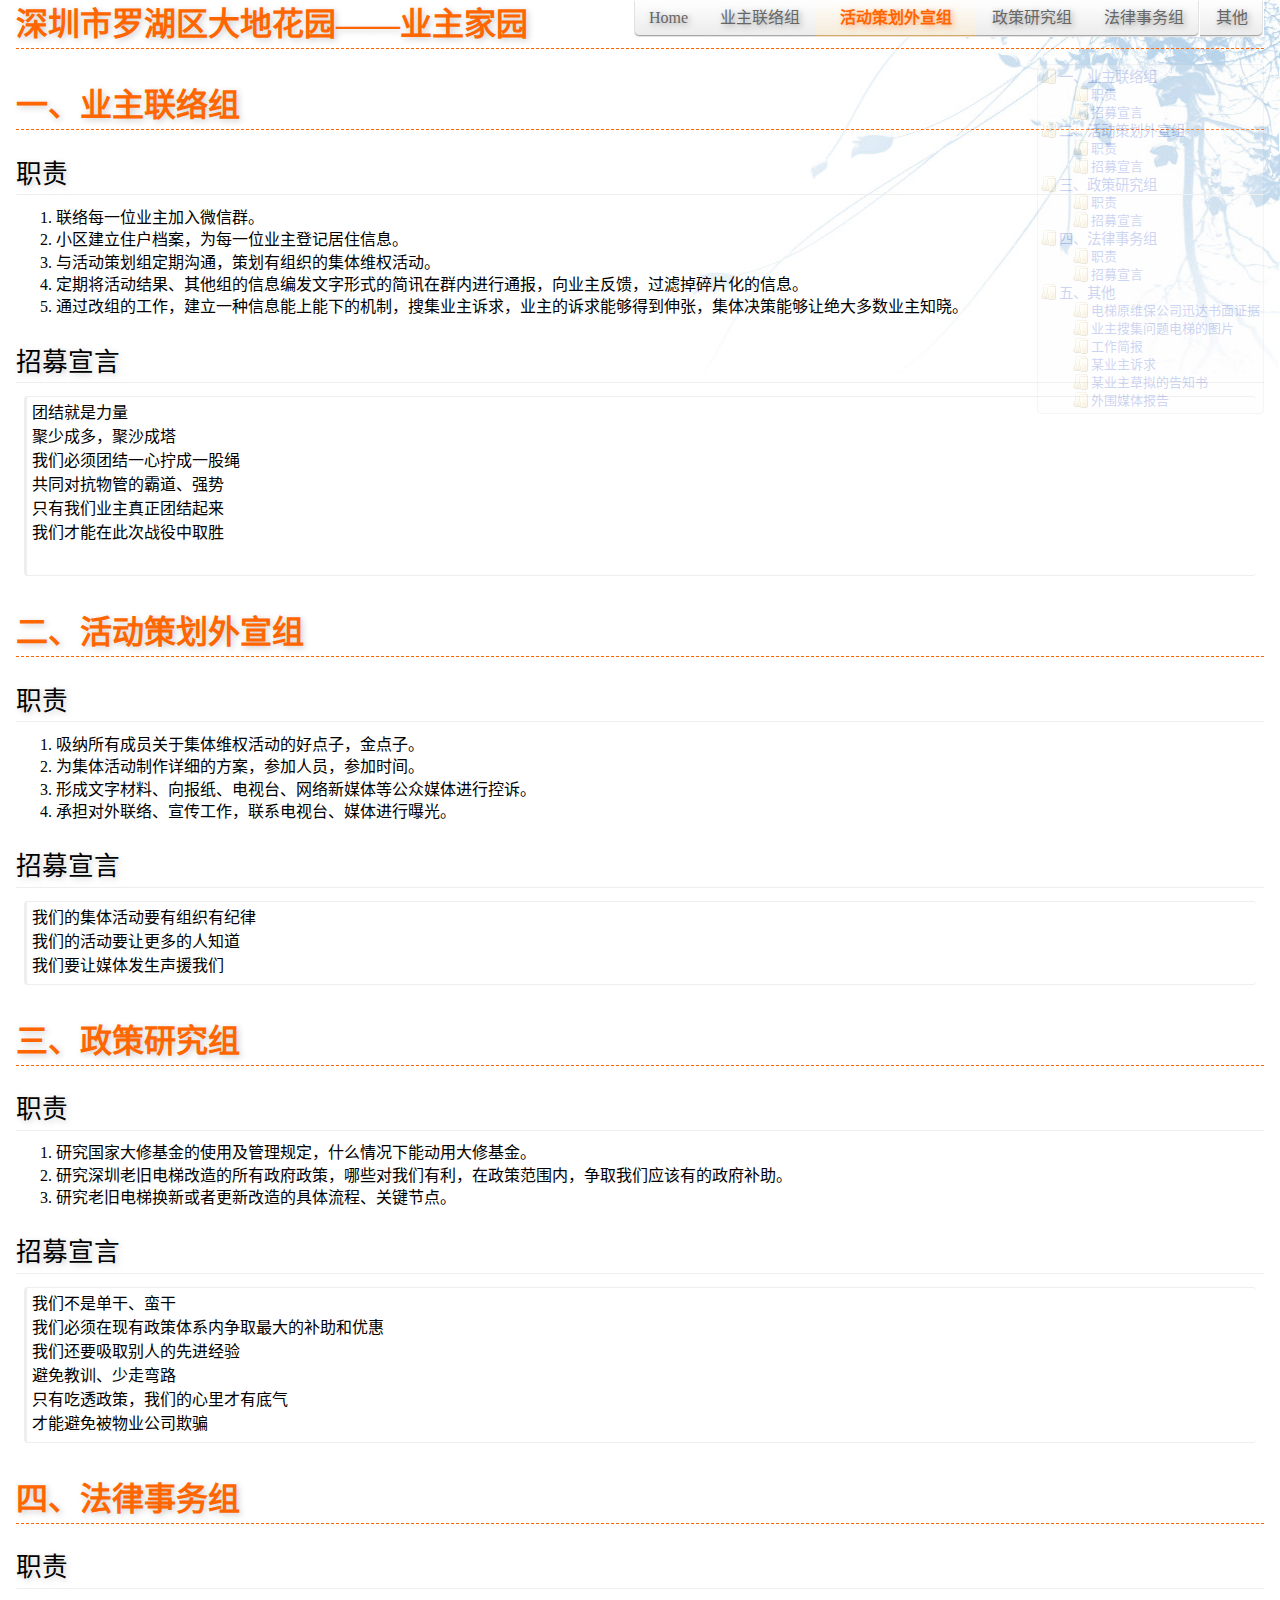
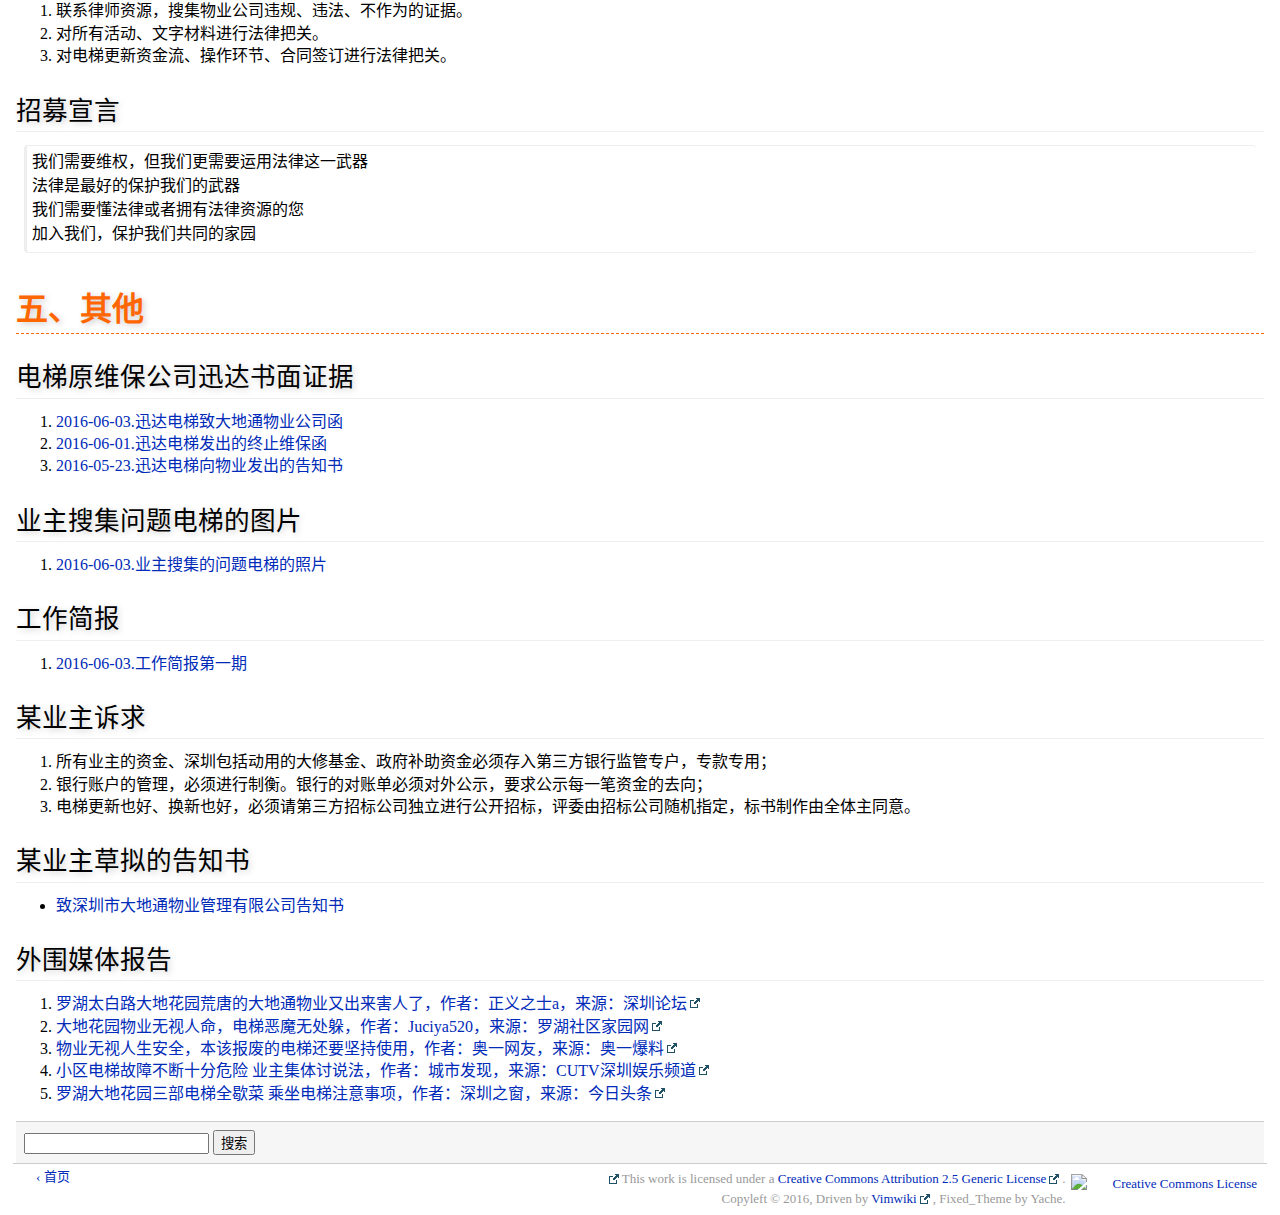
==== index.html @ 07b54391 "1" ====
<!DOCTYPE html>
<html xmlns="http://www.w3.org/1999/xhtml" xml:lang="zh-CN" lang="zh-CN">
<head>
<meta http-equiv="Content-Type" content="text/html; charset=UTF-8" />
<link type="image/x-icon" rel="icon" href="favicon.ico" />
<link type="image/x-icon" rel="shortcut icon" href="favicon.ico" />
<!--[if IE]><script type="text/javascript" src="js/html5.js"></script><![endif]-->
<link rel="stylesheet" type="text/css" href="css/style.css" />
<link rel="stylesheet" type="text/css" href="/css/vim-like.css" />
<title>大地花园家园网</title>
</head>
<body>
<div id="wrapper">
<header>
<nav>
    <ul>
        <li class="first"><a href="index.html" title="Home">Home</a></li>
        <li><a href="index.html#toc_1" title="Blog">业主联络组</a></li>
        <li class="actived"><a href="index.html#toc_2" title="Wiki">活动策划外宣组</a></li>
        <li><a href="index.html#toc_3" title="Twitter">政策研究组</a></li>
        <li class="last"><a href="index.html#toc_4" title="About Me">法律事务组</a></li>
        <li class="last"><a href="index.html#toc_5" title="About Me">其他</a></li>
    </ul>
</nav>
</header>

<article>
<h1 id="toc_1">深圳市罗湖区大地花园——业主家园</h1>


<div class="toc">
<ul>
<li><a href="#toc_1">一、业主联络组</a>
<ul>
<li><a href="#toc_1.1">职责</a>
<li><a href="#toc_1.2">招募宣言</a>
</ul>
<li><a href="#toc_2">二、活动策划外宣组</a>
<ul>
<li><a href="#toc_2.1">职责</a>
<li><a href="#toc_2.2">招募宣言</a>
</ul>
<li><a href="#toc_3">三、政策研究组</a>
<ul>
<li><a href="#toc_3.1">职责</a>
<li><a href="#toc_3.2">招募宣言</a>
</ul>
<li><a href="#toc_4">四、法律事务组</a>
<ul>
<li><a href="#toc_4.1">职责</a>
<li><a href="#toc_4.2">招募宣言</a>
</ul>
<li><a href="#toc_5">五、其他</a>
<ul>
<li><a href="#toc_5.1">电梯原维保公司迅达书面证据</a>
<li><a href="#toc_5.2">业主搜集问题电梯的图片</a>
<li><a href="#toc_5.3">工作简报</a>
<li><a href="#toc_5.4">某业主诉求</a>
<li><a href="#toc_5.5">某业主草拟的告知书</a>
<li><a href="#toc_5.6">外围媒体报告</a>
</ul>
</ul>
</div>



<h1 id="toc_1">一、业主联络组</h1>
<h2 id="toc_1.1">职责</h2>
<ol>
<li>
联络每一位业主加入微信群。

<li>
小区建立住户档案，为每一位业主登记居住信息。

<li>
与活动策划组定期沟通，策划有组织的集体维权活动。

<li>
定期将活动结果、其他组的信息编发文字形式的简讯在群内进行通报，向业主反馈，过滤掉碎片化的信息。

<li>
通过改组的工作，建立一种信息能上能下的机制，搜集业主诉求，业主的诉求能够得到伸张，集体决策能够让绝大多数业主知晓。

</ol>
<h2 id="toc_1.2">招募宣言</h2>
<pre>
团结就是力量
聚少成多，聚沙成塔
我们必须团结一心拧成一股绳
共同对抗物管的霸道、强势
只有我们业主真正团结起来
我们才能在此次战役中取胜

</pre>
<h1 id="toc_2">二、活动策划外宣组</h1>
<h2 id="toc_2.1">职责</h2>
<ol>
<li>
吸纳所有成员关于集体维权活动的好点子，金点子。

<li>
为集体活动制作详细的方案，参加人员，参加时间。

<li>
形成文字材料、向报纸、电视台、网络新媒体等公众媒体进行控诉。

<li>
承担对外联络、宣传工作，联系电视台、媒体进行曝光。

</ol>
<h2 id="toc_2.2">招募宣言</h2>
<pre>
我们的集体活动要有组织有纪律
我们的活动要让更多的人知道
我们要让媒体发生声援我们
</pre>
<h1 id="toc_3">三、政策研究组</h1>
<h2 id="toc_3.1">职责</h2>
<ol>
<li>
研究国家大修基金的使用及管理规定，什么情况下能动用大修基金。

<li>
研究深圳老旧电梯改造的所有政府政策，哪些对我们有利，在政策范围内，争取我们应该有的政府补助。

<li>
研究老旧电梯换新或者更新改造的具体流程、关键节点。

</ol>
<h2 id="toc_3.2">招募宣言</h2>
<pre>
我们不是单干、蛮干
我们必须在现有政策体系内争取最大的补助和优惠
我们还要吸取别人的先进经验
避免教训、少走弯路
只有吃透政策，我们的心里才有底气
才能避免被物业公司欺骗
</pre>

<h1 id="toc_4">四、法律事务组</h1>
<h2 id="toc_4.1">职责</h2>
<ol>
<li>
联系律师资源，搜集物业公司违规、违法、不作为的证据。

<li>
对所有活动、文字材料进行法律把关。

<li>
对电梯更新资金流、操作环节、合同签订进行法律把关。

</ol>
<h2 id="toc_4.2">招募宣言</h2>
<pre>
我们需要维权，但我们更需要运用法律这一武器
法律是最好的保护我们的武器
我们需要懂法律或者拥有法律资源的您
加入我们，保护我们共同的家园
</pre>
<h1 id="toc_5">五、其他</h1>
<h2 id="toc_5.1">电梯原维保公司迅达书面证据</h2>
<ol>
<li>
<a href="20160603.html">2016-06-03.迅达电梯致大地通物业公司函</a>

<li>
<a href="20160601.html">2016-06-01.迅达电梯发出的终止维保函</a>

<li>
<a href="20160523.html">2016-05-23.迅达电梯向物业发出的告知书</a>

</ol>
<h2 id="toc_5.2">业主搜集问题电梯的图片</h2>
<ol>
<li>
<a href="201606031.html">2016-06-03.业主搜集的问题电梯的照片</a>

</ol>
<h2 id="toc_5.3">工作简报</h2>
<ol>
<li>
<a href="201606032.html">2016-06-03.工作简报第一期</a>

</ol>
<h2 id="toc_5.4">某业主诉求</h2>
<ol>
<li>
所有业主的资金、深圳包括动用的大修基金、政府补助资金必须存入第三方银行监管专户，专款专用；

<li>
银行账户的管理，必须进行制衡。银行的对账单必须对外公示，要求公示每一笔资金的去向；

<li>
电梯更新也好、换新也好，必须请第三方招标公司独立进行公开招标，评委由招标公司随机指定，标书制作由全体主同意。

</ol>

<h2 id="toc_5.5">某业主草拟的告知书</h2>
<ul>
<li>
<a href="gzs.html">致深圳市大地通物业管理有限公司告知书</a>

</ul>

<h2 id="toc_5.6">外围媒体报告</h2>
<ol>
<li>
<a href="http://szbbs.sznews.com/thread-3121361-1-1.html">罗湖太白路大地花园荒唐的大地通物业又出来害人了，作者：正义之士a，来源：深圳论坛</a>

<li>
<a href="http://bbs1.luoohu.com/thread-3121350-1-1.html">大地花园物业无视人命，电梯恶魔无处躲，作者：Juciya520，来源：罗湖社区家园网</a>

<li>
<a href="http://baoliao.oeeee.com/index/show/id/133205.html">物业无视人生安全，本该报废的电梯还要坚持使用，作者：奥一网友，来源：奥一爆料</a>

<li>
<a href="http://www.cutv.com/v2/2016-6-1/G15fgfffhgjljmnnmmhch2.shtml">小区电梯故障不断十分危险 业主集体讨说法，作者：城市发现，来源：CUTV深圳娱乐频道</a>

<li>
<a href="http://m.toutiao.com/i6291860729469338113/?tt_from=weixin&amp;utm_campaign=client_share&amp;from=singlemessage&amp;app=news_article&amp;utm_source=weixin&amp;isappinstalled=1&amp;iid=3284685087&amp;utm_medium=toutiao_ios&amp;wxshare_count=2&amp;pbid=15676576481">罗湖大地花园三部电梯全歇菜 乘坐电梯注意事项，作者：深圳之窗，来源：今日头条</a>

</ol>



<script type="text/javascript">
function onSearch(){
    location.href = "search.html#"+document.getElementById("input_search").value;
    return false;
}
</script>
<div style="border-top:1px solid #ccc; background:#f6f6f6 none;padding:8px;">
    <form action="search.html" id="searchbox" onSubmit="return onSearch();">
        <input type="text" name="q" id="input_search" />
        <input type="submit" value="搜索" />
    </form>
</div>
</article>
<footer>
    <a href="index.html" id="back-home">&lsaquo; 首页</a>
    <p><a rel="license" href="http://creativecommons.org/licenses/by/2.5/"><img alt="Creative Commons License" style="border-width: 0pt;" src="http://i.creativecommons.org/l/by/2.5/88x31.png" align="right"></a>This work is licensed under a <a rel="license" href="http://creativecommons.org/licenses/by/2.5/">Creative Commons Attribution 2.5 Generic License</a>.<br>
    Copyleft © 2016, Driven by <a href="http://code.google.com/p/vimwiki/">Vimwiki</a>, Fixed_Theme by Yache.    </p>
  </footer>
</div>
<script type="text/javascript" src="http://ajax.googleapis.com/ajax/libs/jquery/1.3.2/jquery.min.js"></script>
<!--[if lte IE 6]><script type="text/javascript" src="js/ie6.js"></script><![endif]-->
<!-- <script type="text/javascript" src="js/WikiWords.js"></script>
<script type="text/javascript" src="js/vim-like.js"></script> -->

<script type="text/javascript">
var gaJsHost = (("https:" == document.location.protocol) ? "https://ssl." : "http://www.");
document.write(unescape("%3Cscript src='" + gaJsHost + "google-analytics.com/ga.js' type='text/javascript'%3E%3C/script%3E"));
</script>
<script type="text/javascript">
try {
var pageTracker = _gat._getTracker("UA-15922433-1");
pageTracker._trackPageview();
} catch(err) {}</script>
</body>
</html>
---- css/style.css ----
/*@import url("beige.css") screen;*/
/*@import url("white.css") screen;*/
body {font-family:Georgia,Times,sans-serif,Arial; margin:0; padding:0; font-size: 100%; line-height: 130%;
    background:#ffffff url(bg/bg_plant.jpg) no-repeat fixed right 0;
}
#wrapper{max-width:100%; margin:0 auto;}
nav{width:100%; margin:0 auto; left:0; top:0;}
    nav ul{list-style-type:none; margin:0; padding:0; height:37px; overflow:hidden; position:absolute; top:0; right:1em; display:inline-block;}
    nav ul:after{content:"\0020"; display:block; height:0; clear:both;}
    nav ul{zoom:1;}
        nav ul li{list-style-type:none; margin:0 0 0 0px; padding:0; float:left; background:transparent url(bg/bg_topSearch3.gif) no-repeat scroll -5px 0; border-left:0px solid #dedede; height:37px;}
        nav ul li.first{background-position:0 0;}
        nav ul li.last{background-position:right 0;}
        nav ul li.actived, #main-nav ul li:hover{background-image:url(bg/bg_topSearch3-on.gif);}
            nav ul li a{text-decoration:none; color:#666; margin:0; height:37px; line-height:35px; padding:0 16px; display:block; text-shadow:2px 2px 6px #999;}
            nav ul li.actived a{color:#f60; padding:0 24px; font-weight:bold; text-shadow:2px 2px 6px #FDA972;}
article{margin:-2em 1em 0; display:block;}

/*Table Of Content*/
div.toc{border:1px solid #ccc; background:#f8f8f8; float:right; padding:3px; position:fixed; top:4em; right:1em; z-index:1;
    -moz-border-radius:4px; -khtml-border-radius:4px; -webkit-border-radius:4px; border-radius:4px;
    -moz-opacity:.2; opacity:.2; -ms-filter:"opacity=20"; filter:alpha(opacity=20);
}
div.toc:hover{
    -moz-box-shadow:0 0 8px #666; -webkit-box-shadow:0 0 8px #666; box-shadow:0 0 8px #666;
    -moz-opacity:1; opacity:1; -ms-filter:"enabled=false"; filter:alpha(enabled=false);
}
    div.toc ul{margin:0; padding:0 0 0 1em; *padding:0;}
    div.toc>ul{padding:0;}
    div.toc ul ul{*padding:0 0 0 8px;}
    div.toc li{list-style-type: none; margin:0; padding:0 0 0 18px; background:transparent url(bg/icons.png) no-repeat scroll 0 -48px; font-size:.9em; line-height:18px; overflow:hidden;}

h1, h2, h3, h4, h5, h6 {
    font-family:"Trebuchet MS", serif; line-height:1.5em;
    margin-top: 1em; margin-bottom: 0.5em;
    border-bottom:0px none; text-shadow:2px 2px 6px #ccc;
}
h1 {font-size: 2.0em; border-bottom:1px dashed #f60; color:#f60;}
h2 {font-size: 1.6em; border-bottom:1px solid #eee; font-weight:normal;}
h3 {font-size: 1.3em; font-weight:normal; border-bottom:1px dashed #ddd;}
h4 {font-size: 1.2em; font-weight:normal;}
h5 {font-size: 1.1em; font-weight:normal;}
h6 {font-size: 1.0em; font-weight:normal;}

h1:after{content:'¶'; color:#FDA972;}
h2:after{content:'¶¶'; color:#999;}
h3:after{content:'¶¶¶'; color:#999;}
h1:after, h2:after, h3:after{display:none;}
h1:hover:after, h2:hover:after, h3:hover:after{display:inline;}

p, pre, blockquote, table, ul, ol, dl {margin-top:.5em; margin-bottom:1em;}
p  {text-indent: 2em; /*em是相对单位，2em即现在一个字大小的两倍*/}
ul ul, ul ol, ol ol, ol ul {margin:.1em 1em;}
li {margin: 0.1em 0;}
ul {margin-left: 2em; padding-left: 0.5em;}

dt {font-weight: bold;}
img{padding:5px; border:1px solid #eee;
    -moz-border-radius:4px; -khtml-border-radius:4px; -webkit-border-radius:4px; border-radius:4px;
}
img:hover{
    -moz-box-shadow:0 0 8px #666; -webkit-box-shadow:0 0 8px #666; box-shadow:0 0 8px #666;
}
a:hover img{
    -moz-box-shadow:0 0 12px #333; -webkit-box-shadow:0 0 12px #333; box-shadow:0 0 12px #333;
}
pre{margin:.5em; padding:5px; overflow:hidden;
  border-width:1px 0 1px 3px; border-style:solid; border-color:#eee;
  -moz-border-radius:4px; -khtml-border-radius:4px; -webkit-border-radius:4px; border-radius:4px;
  line-height:1.5em; font-family:"Courier New","\5B8B\4F53"; font-size:1em;}
pre:hover{
    border-color:#ddd; background:#f8f8f8;
    overflow:auto; overflow-y:hidden; padding-bottom:18px\9;
    -moz-box-shadow:-2px 0px 6px #ccc; -webkit-box-shadow:2px 2px 8px #666; box-shadow:2px 2px 8px #666;
}
blockquote{
    margin:.5em 1em; padding:0.4em 50px; line-height:1.5em; min-height:50px;
    border-width:0; border-color:#ccc; border-style:solid;
    -moz-border-radius:8px; -khtml-border-radius:8px; -webkit-border-radius:8px; border-radius:8px;
    background-color:#eee; background-image:url(bg/testy-quote-open.gif),url(bg/testy-quote-close.gif); background-position:left top,right bottom; background-repeat:no-repeat; *background:#eee url(bg/testy-quote-open.gif) no-repeat;}
code{
    margin:1px 3px; padding:2px; display:inline-block; background:#f8f8f8 none; border:1px solid #eee;
    font-family:"Courier New";
    -moz-border-radius:4px; -khtml-border-radius:4px; -webkit-border-radius:4px; border-radius:4px;
}
code:hover{border-color:#ccc;
    -moz-box-shadow:0px 0px 6px #ccc; -webkit-box-shadow:2px 2px 8px #666; box-shadow:2px 2px 8px #666;
}

table{table-layout:fixed; border-collapse:collapse; border-spacing:0;
    border-width:1px 0 0 1px; border-style:solid; border-color:#ccc;}
table:hover{
    -moz-box-shadow:0 0 8px #666; -webkit-box-shadow:0 0 8px #666; box-shadow:0 0 8px #666;
}

    th, td{border-width:0 1px 1px 0; border-style:solid; border-color:#ccc; padding: 0.3em;}
    th{background-color: #f0f0f0;}

hr {border: none; border-top: 1px solid #ccc; width: 100%;}
del {text-decoration: line-through; color: #777777;}

a{color:#002BB8; text-decoration:none;}
a:hover{text-decoration:underline;}
a[href^="http://"],
a[href^="https://"]{background:transparent url(bg/icons.png) no-repeat scroll right -16px; padding:0 16px 0 0;}
a.external{background:transparent url(bg/icons.png) no-repeat scroll right -16px; padding:0 16px 0 0; display:inline-block;}
a[href^="http://"]:hover,
a[href^="https://"]:hover{background-position:right -30px;}
a.external:hover{background-position:right -30px;}

h1 a[href^="http://"],
h1 a[href^="https://"],
h2 a[href^="http://"],
h2 a[href^="http://"],
h3 a[href^="http://"],
h3 a[href^="http://"],
h4 a[href^="http://"],
h4 a[href^="https://"],
h5 a[href^="https://"],
h5 a[href^="https://"],
h6 a[href^="https://"],
h6 a[href^="https://"]{background:transparent url(bg/popout.png) no-repeat scroll right bottom;}
h1 a[href^="http://"]:hover,
h1 a[href^="https://"]:hover,
h2 a[href^="http://"]:hover,
h2 a[href^="http://"]:hover,
h3 a[href^="http://"]:hover,
h3 a[href^="http://"]:hover,
h4 a[href^="http://"]:hover,
h4 a[href^="https://"]:hover,
h5 a[href^="https://"]:hover,
h5 a[href^="https://"]:hover,
h6 a[href^="https://"]:hover,
h6 a[href^="https://"]:hover{background-position:right top;}

.todo {font-weight: bold; background-color: #f0ece8; color: #a03020;}
.justleft {text-align: left;}
.justright {text-align: right;}
.justcenter {text-align: center;}

footer{border-width:1px 0 0; border-style:solid; border-color:#ccc; color:#999; padding:5px; font-family:Georgia,Times,sans-serif; font-size:small; text-align:right; display:block; margin:0 1em;}
footer:after{content:"\0020"; display:block; height:0; clear:both;}
footer{zoom:1;}
    #back-home{padding-left:18px; float:left; line-height:16px; background:transparent url(bg/icons.png) no-repeat scroll -16px 0;}
    #back-home:hover{background-position:0 0;}
    footer p{margin:0; padding:0;}
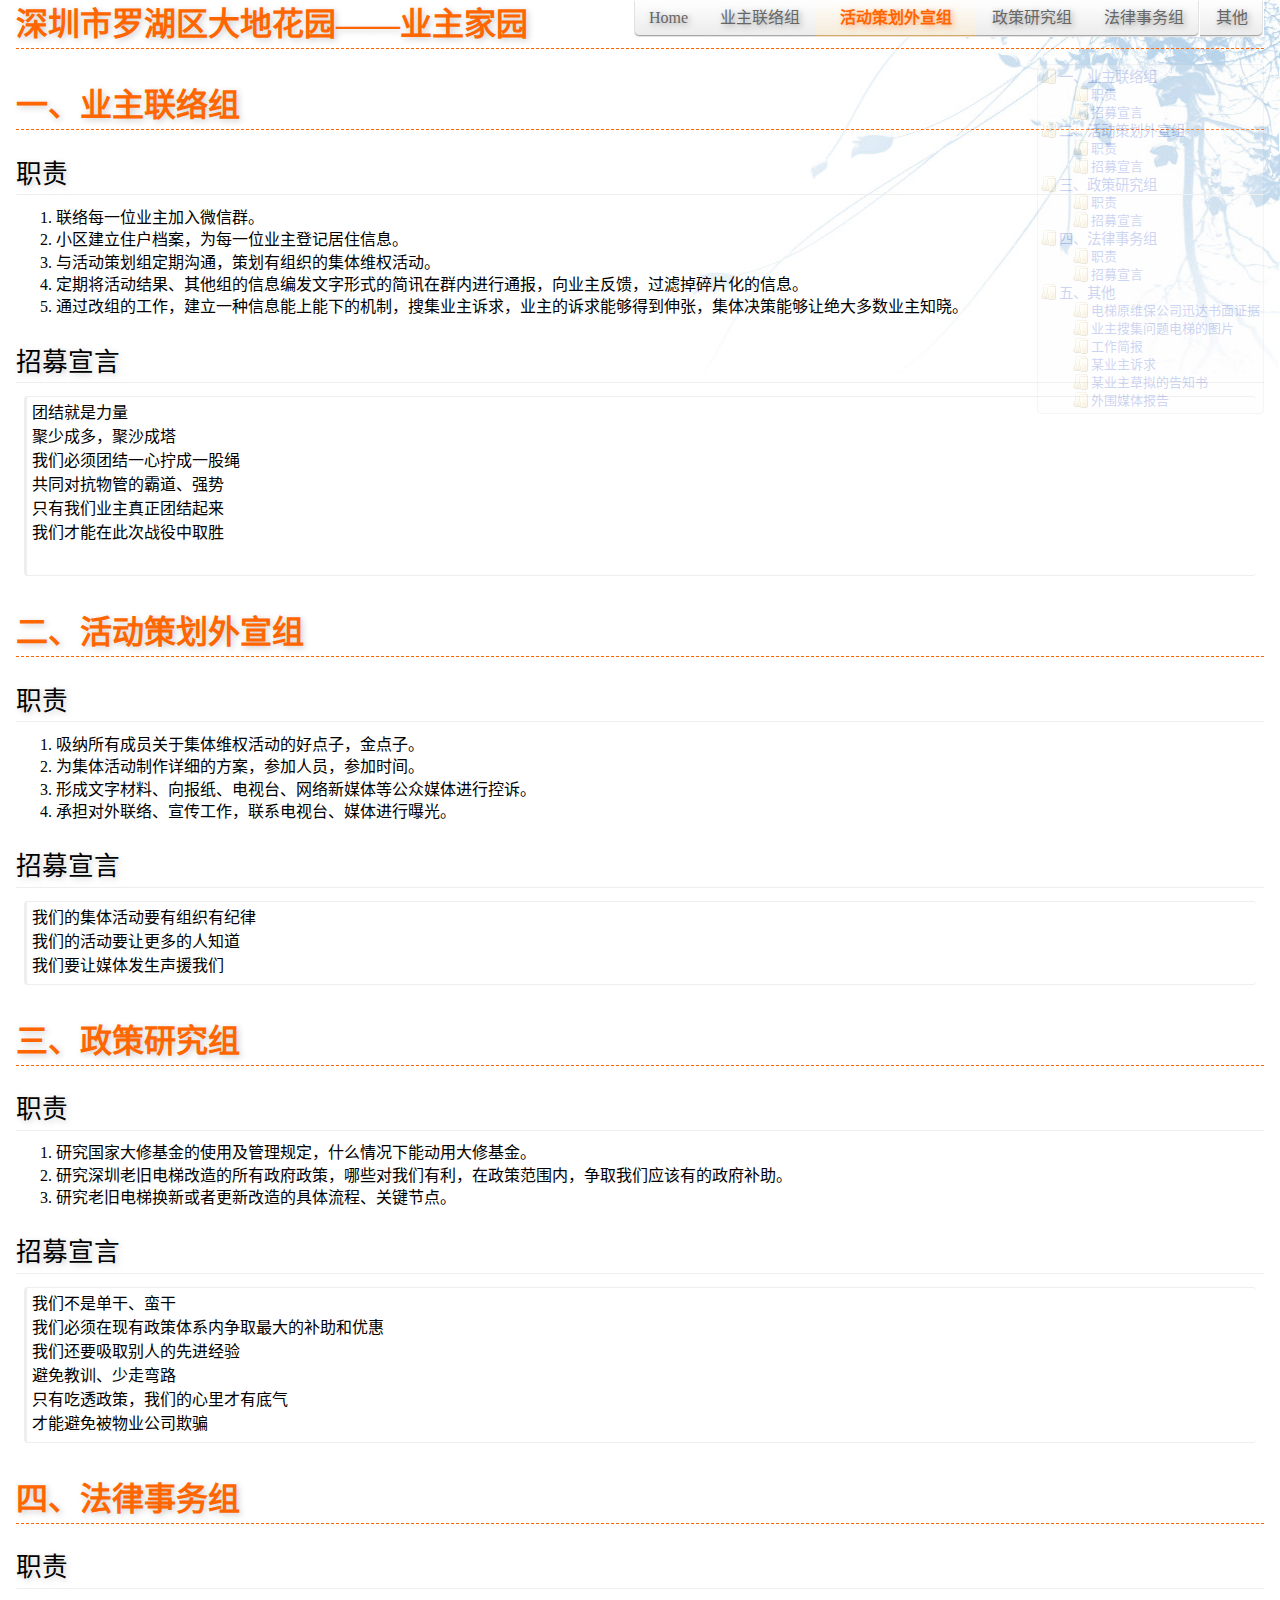
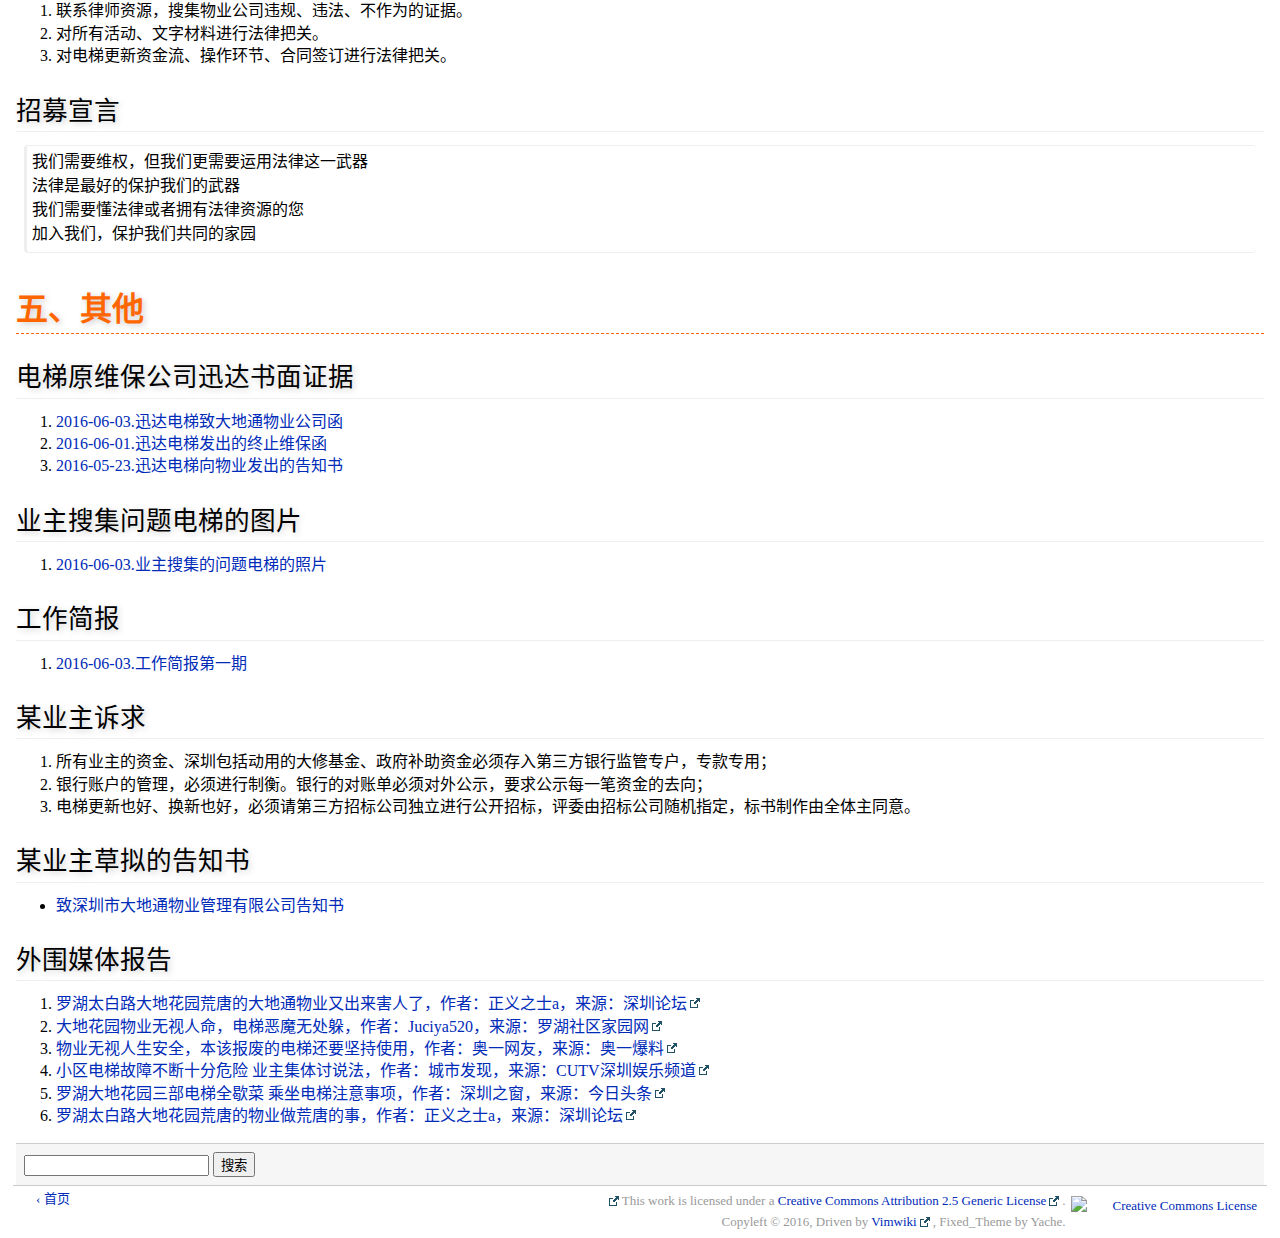
==== commit ef9570ee: "1" ====
--- a/index.html
+++ b/index.html
@@ -220,6 +220,9 @@
 <li>
 <a href="http://m.toutiao.com/i6291860729469338113/?tt_from=weixin&amp;utm_campaign=client_share&amp;from=singlemessage&amp;app=news_article&amp;utm_source=weixin&amp;isappinstalled=1&amp;iid=3284685087&amp;utm_medium=toutiao_ios&amp;wxshare_count=2&amp;pbid=15676576481">罗湖大地花园三部电梯全歇菜 乘坐电梯注意事项，作者：深圳之窗，来源：今日头条</a>
 
+<li>
+<a href="http://szbbs.sznews.com/thread-3120165-1-1.html">罗湖太白路大地花园荒唐的物业做荒唐的事，作者：正义之士a，来源：深圳论坛</a>
+
 </ol>
 
 
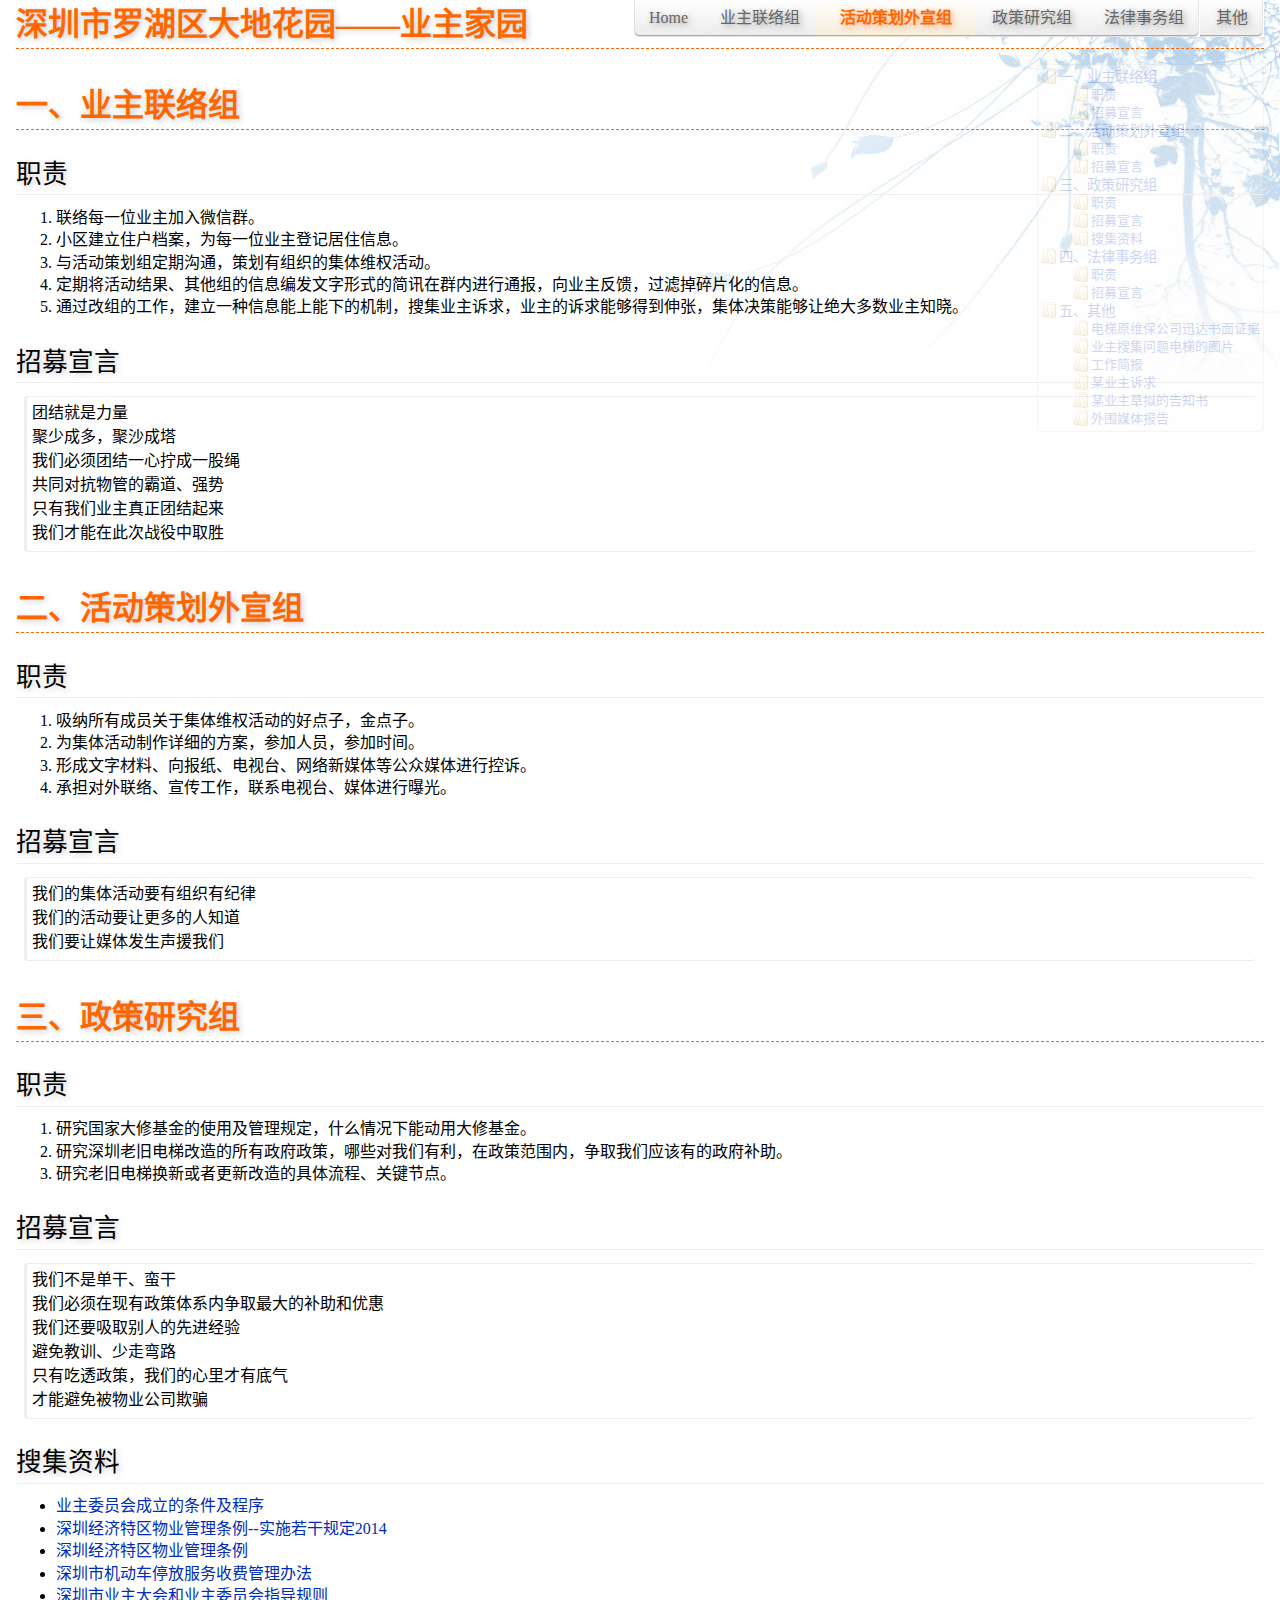
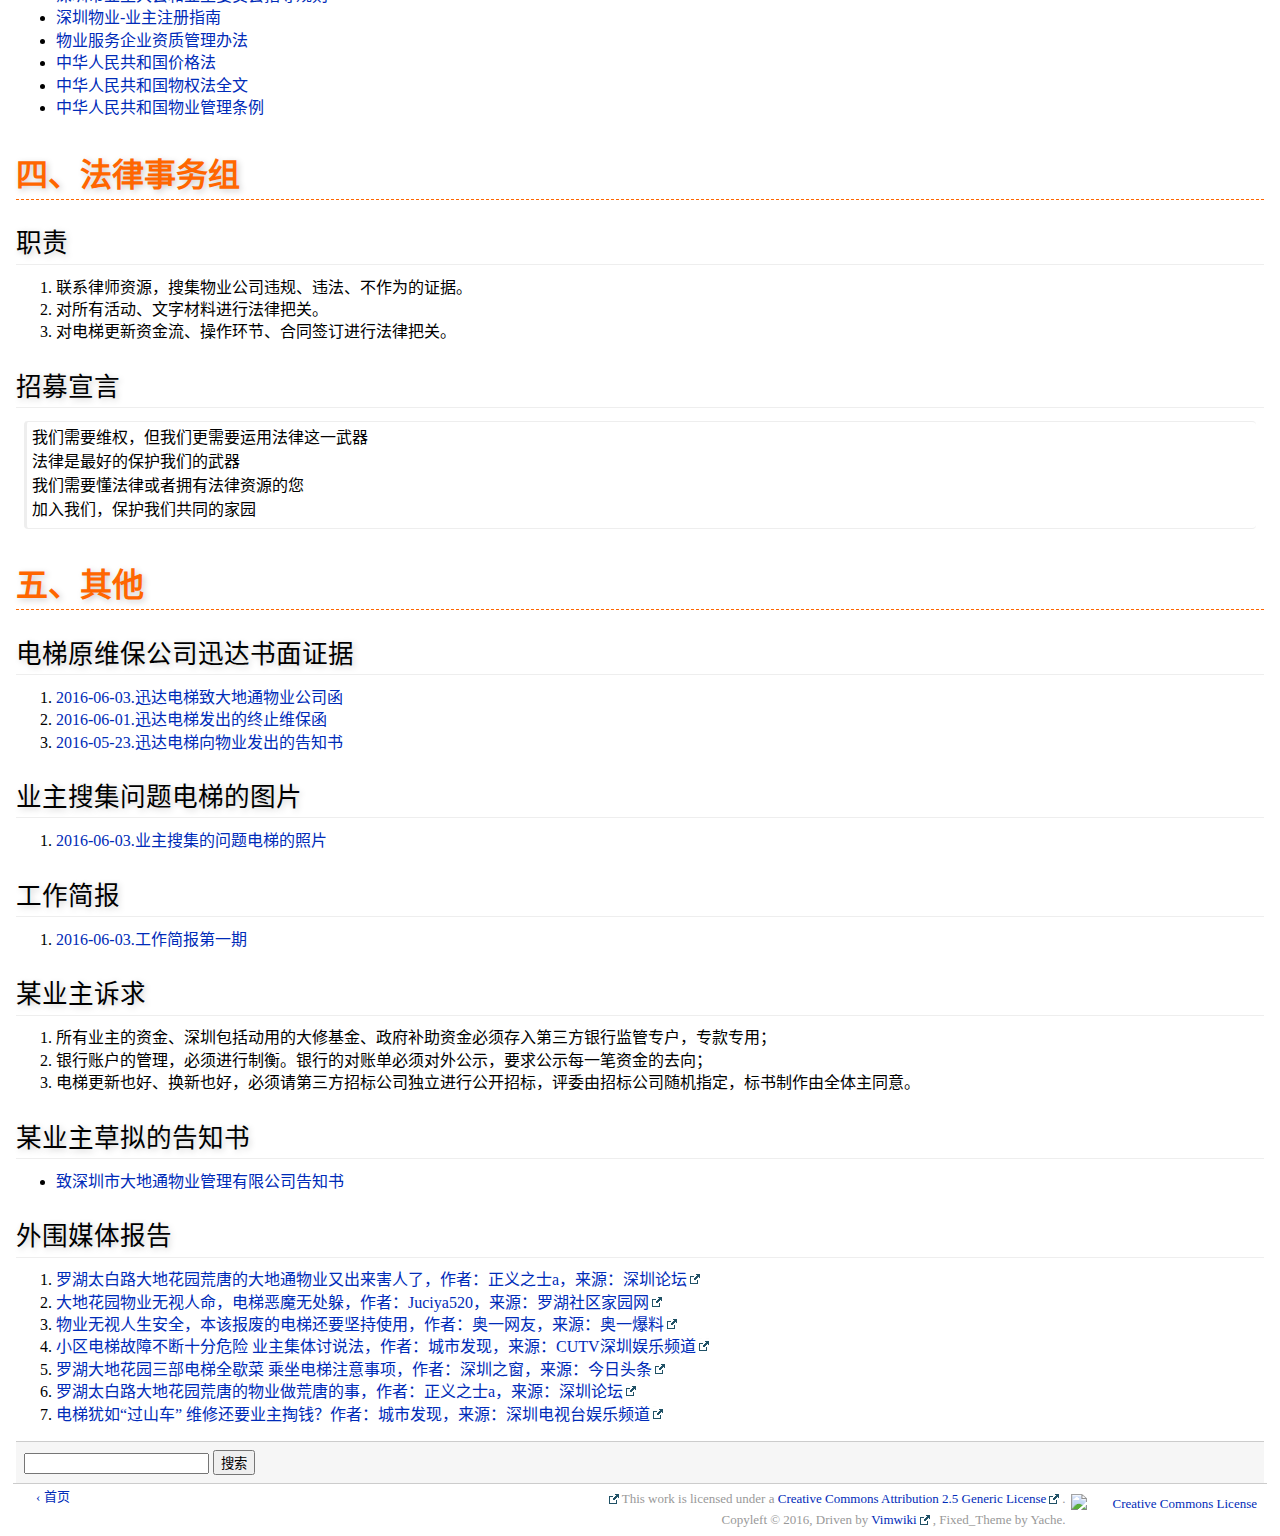
==== commit 84e87a93: "first commit" ====
--- a/index.html
+++ b/index.html
@@ -44,6 +44,7 @@
 <ul>
 <li><a href="#toc_3.1">职责</a>
 <li><a href="#toc_3.2">招募宣言</a>
+<li><a href="#toc_3.3">搜集资料</a>
 </ul>
 <li><a href="#toc_4">四、法律事务组</a>
 <ul>
@@ -91,7 +92,6 @@
 共同对抗物管的霸道、强势
 只有我们业主真正团结起来
 我们才能在此次战役中取胜
-
 </pre>
 <h1 id="toc_2">二、活动策划外宣组</h1>
 <h2 id="toc_2.1">职责</h2>
@@ -138,6 +138,41 @@
 才能避免被物业公司欺骗
 </pre>
 
+<h2 id="toc_3.3">搜集资料</h2>
+<ul>
+<li>
+<a href="doc/业主委员会成立的条件及程序.doc">业主委员会成立的条件及程序</a>
+
+<li>
+<a href="doc/深圳经济特区物业管理条例--实施若干规定2014.doc">深圳经济特区物业管理条例--实施若干规定2014</a>
+
+<li>
+<a href="doc/深圳经济特区物业管理条例.doc">深圳经济特区物业管理条例</a>
+
+<li>
+<a href="doc/深圳市机动车停放服务收费管理办法.doc">深圳市机动车停放服务收费管理办法</a>
+
+<li>
+<a href="doc/深圳市业主大会和业主委员会指导规则.doc">深圳市业主大会和业主委员会指导规则</a>
+
+<li>
+<a href="doc/深圳物业-业主注册指南.pdf">深圳物业-业主注册指南</a>
+
+<li>
+<a href="doc/物业服务企业资质管理办法.doc">物业服务企业资质管理办法</a>
+
+<li>
+<a href="doc/中华人民共和国价格法.pdf">中华人民共和国价格法</a>
+
+<li>
+<a href="doc/中华人民共和国物权法全文.doc">中华人民共和国物权法全文</a>
+
+<li>
+<a href="doc/中华人民共和国物业管理条例.doc">中华人民共和国物业管理条例</a>
+
+</ul>
+
+
 <h1 id="toc_4">四、法律事务组</h1>
 <h2 id="toc_4.1">职责</h2>
 <ol>
@@ -222,6 +257,9 @@
 
 <li>
 <a href="http://szbbs.sznews.com/thread-3120165-1-1.html">罗湖太白路大地花园荒唐的物业做荒唐的事，作者：正义之士a，来源：深圳论坛</a>
+
+<li>
+<a href="http://www.cutv.com/v2/2016-6-5/G15fgfffhgjlkgihgkgmxp.shtml">电梯犹如“过山车” 维修还要业主掏钱？作者：城市发现，来源：深圳电视台娱乐频道</a>
 
 </ol>
 
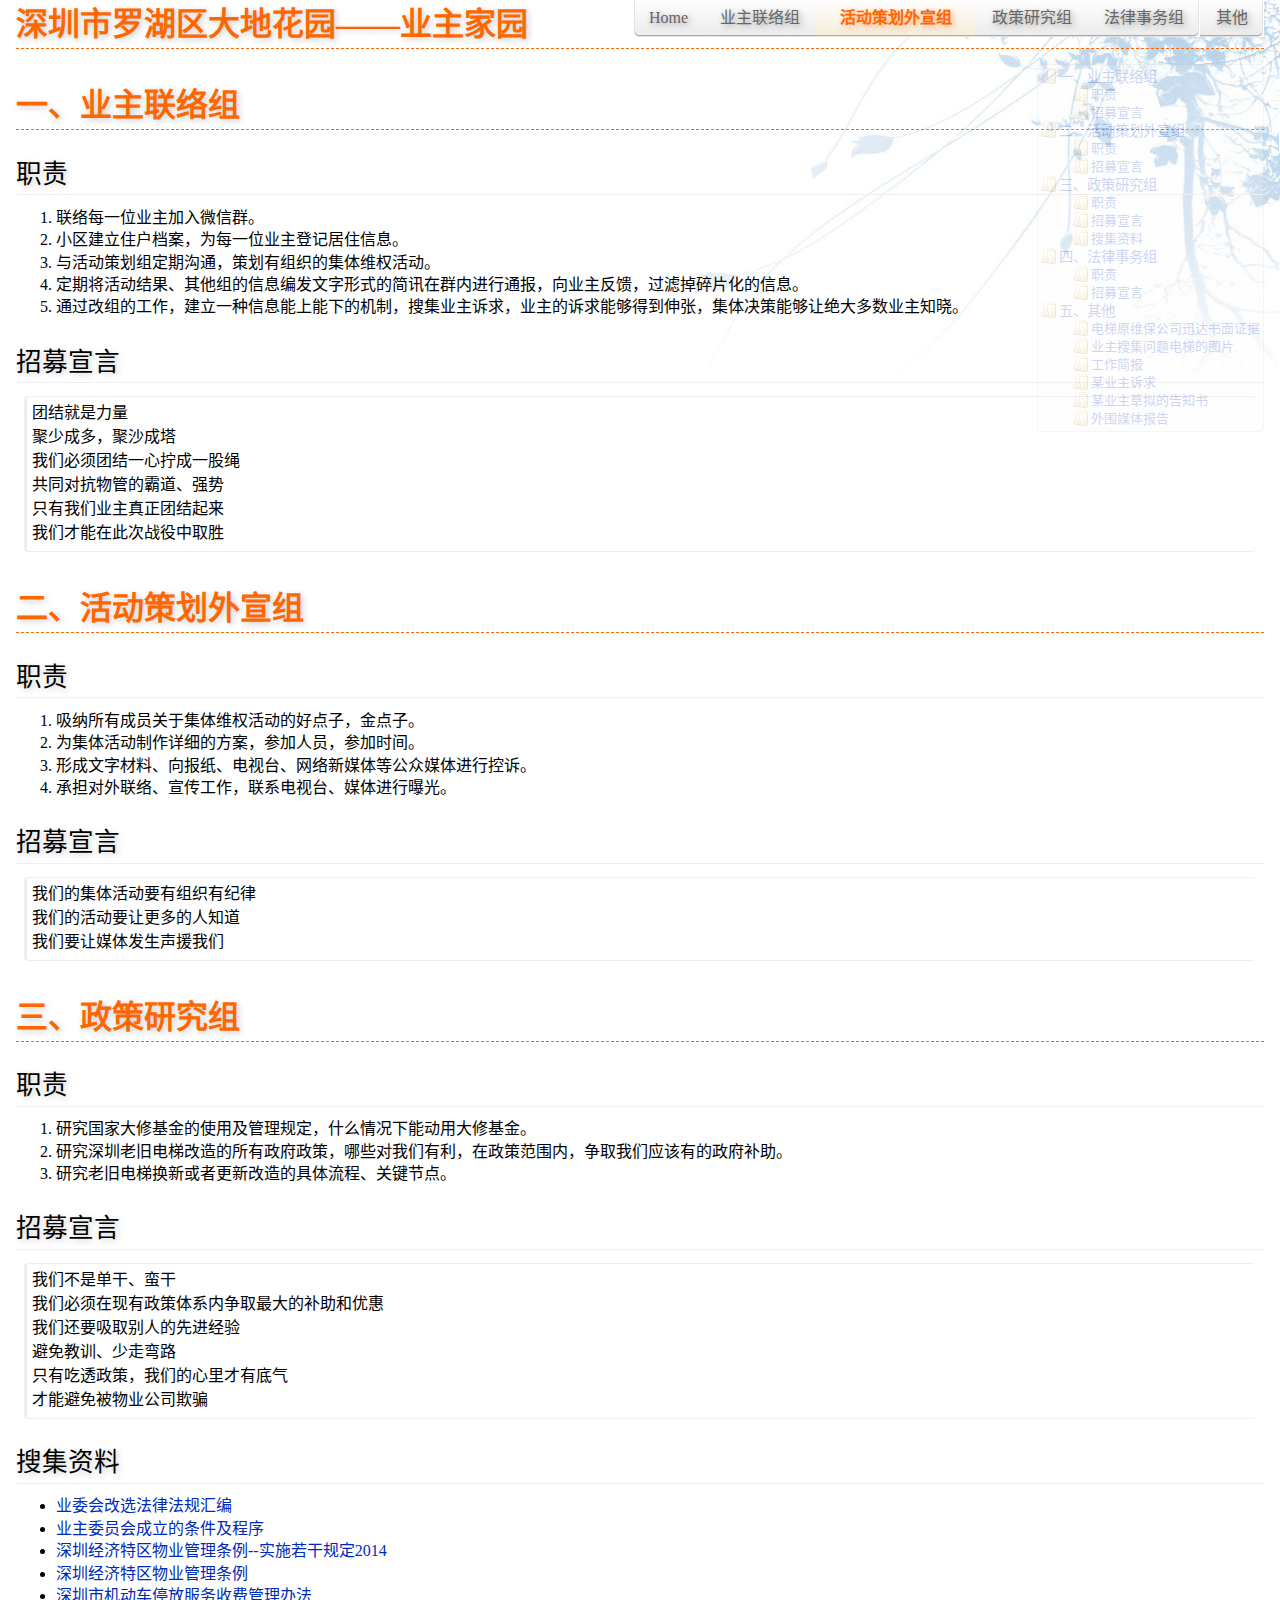
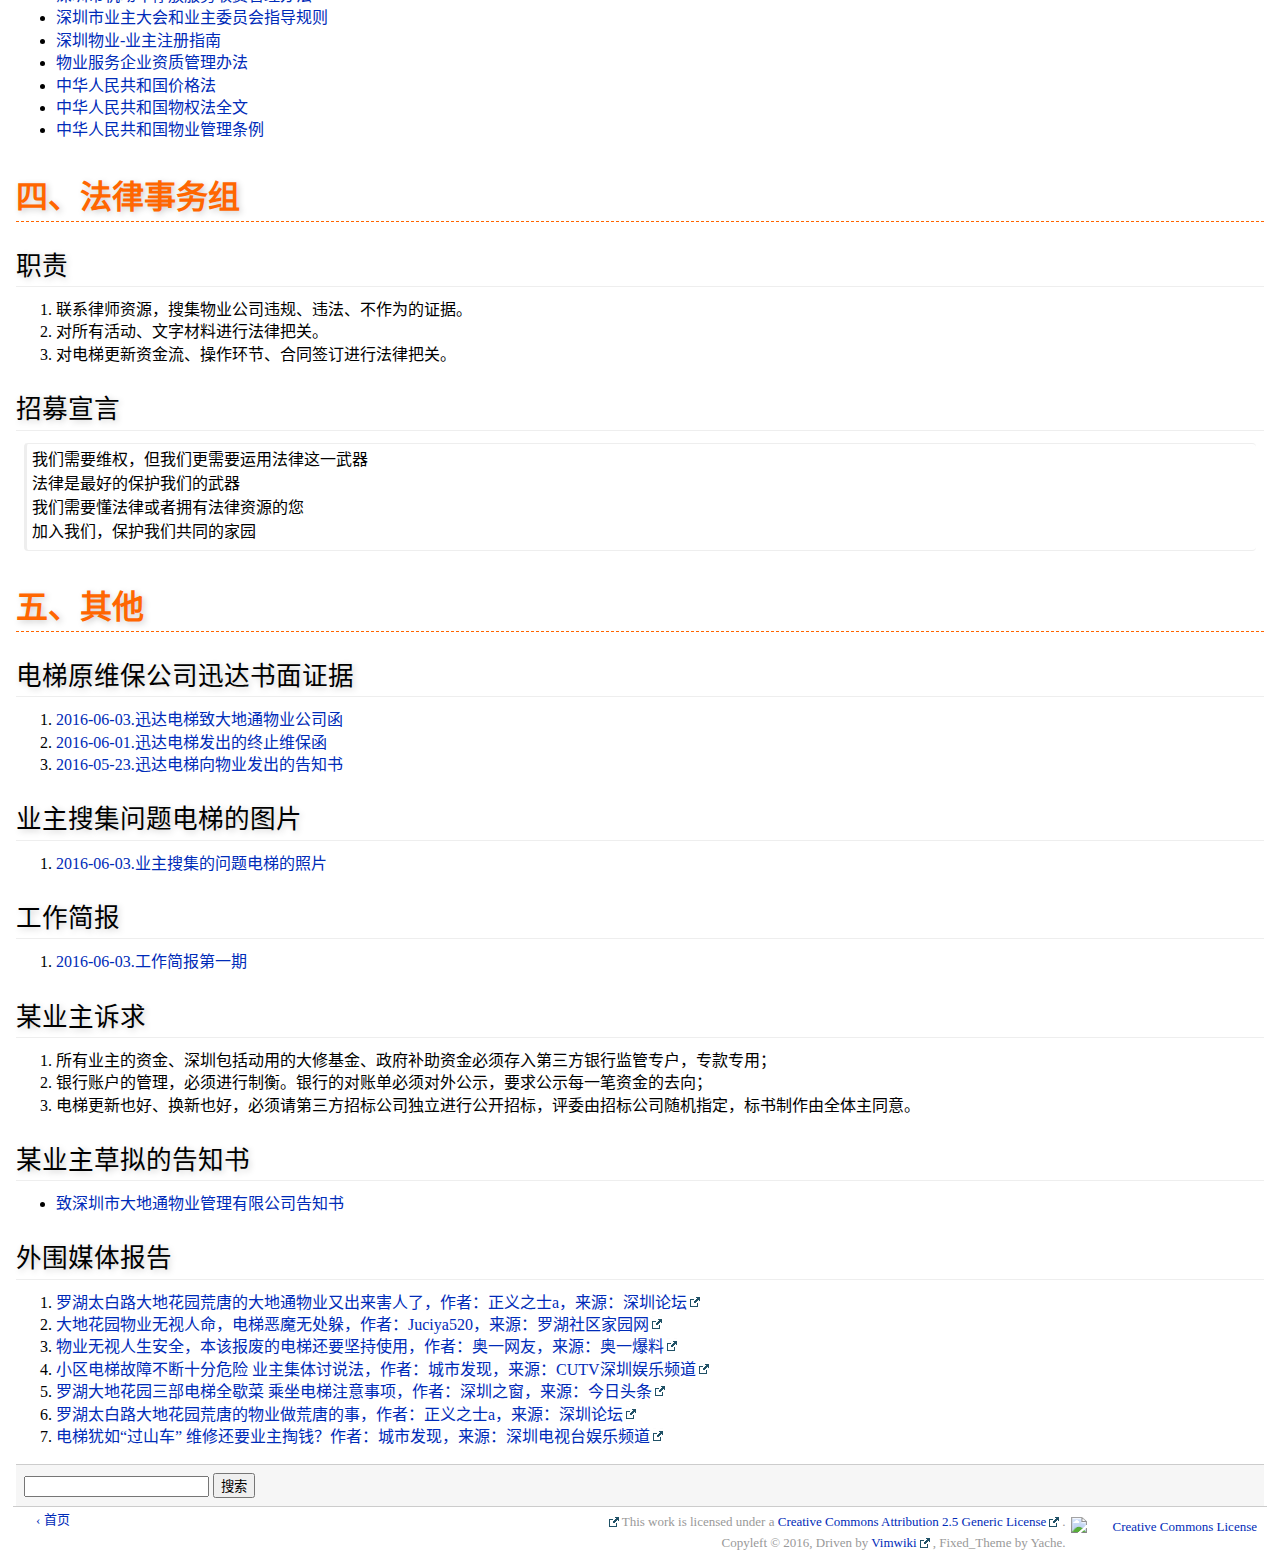
==== commit e744294f: "first commit" ====
--- a/index.html
+++ b/index.html
@@ -141,6 +141,9 @@
 <h2 id="toc_3.3">搜集资料</h2>
 <ul>
 <li>
+<a href="doc/业委会改选法律法规汇编.ppt">业委会改选法律法规汇编</a>
+
+<li>
 <a href="doc/业主委员会成立的条件及程序.doc">业主委员会成立的条件及程序</a>
 
 <li>
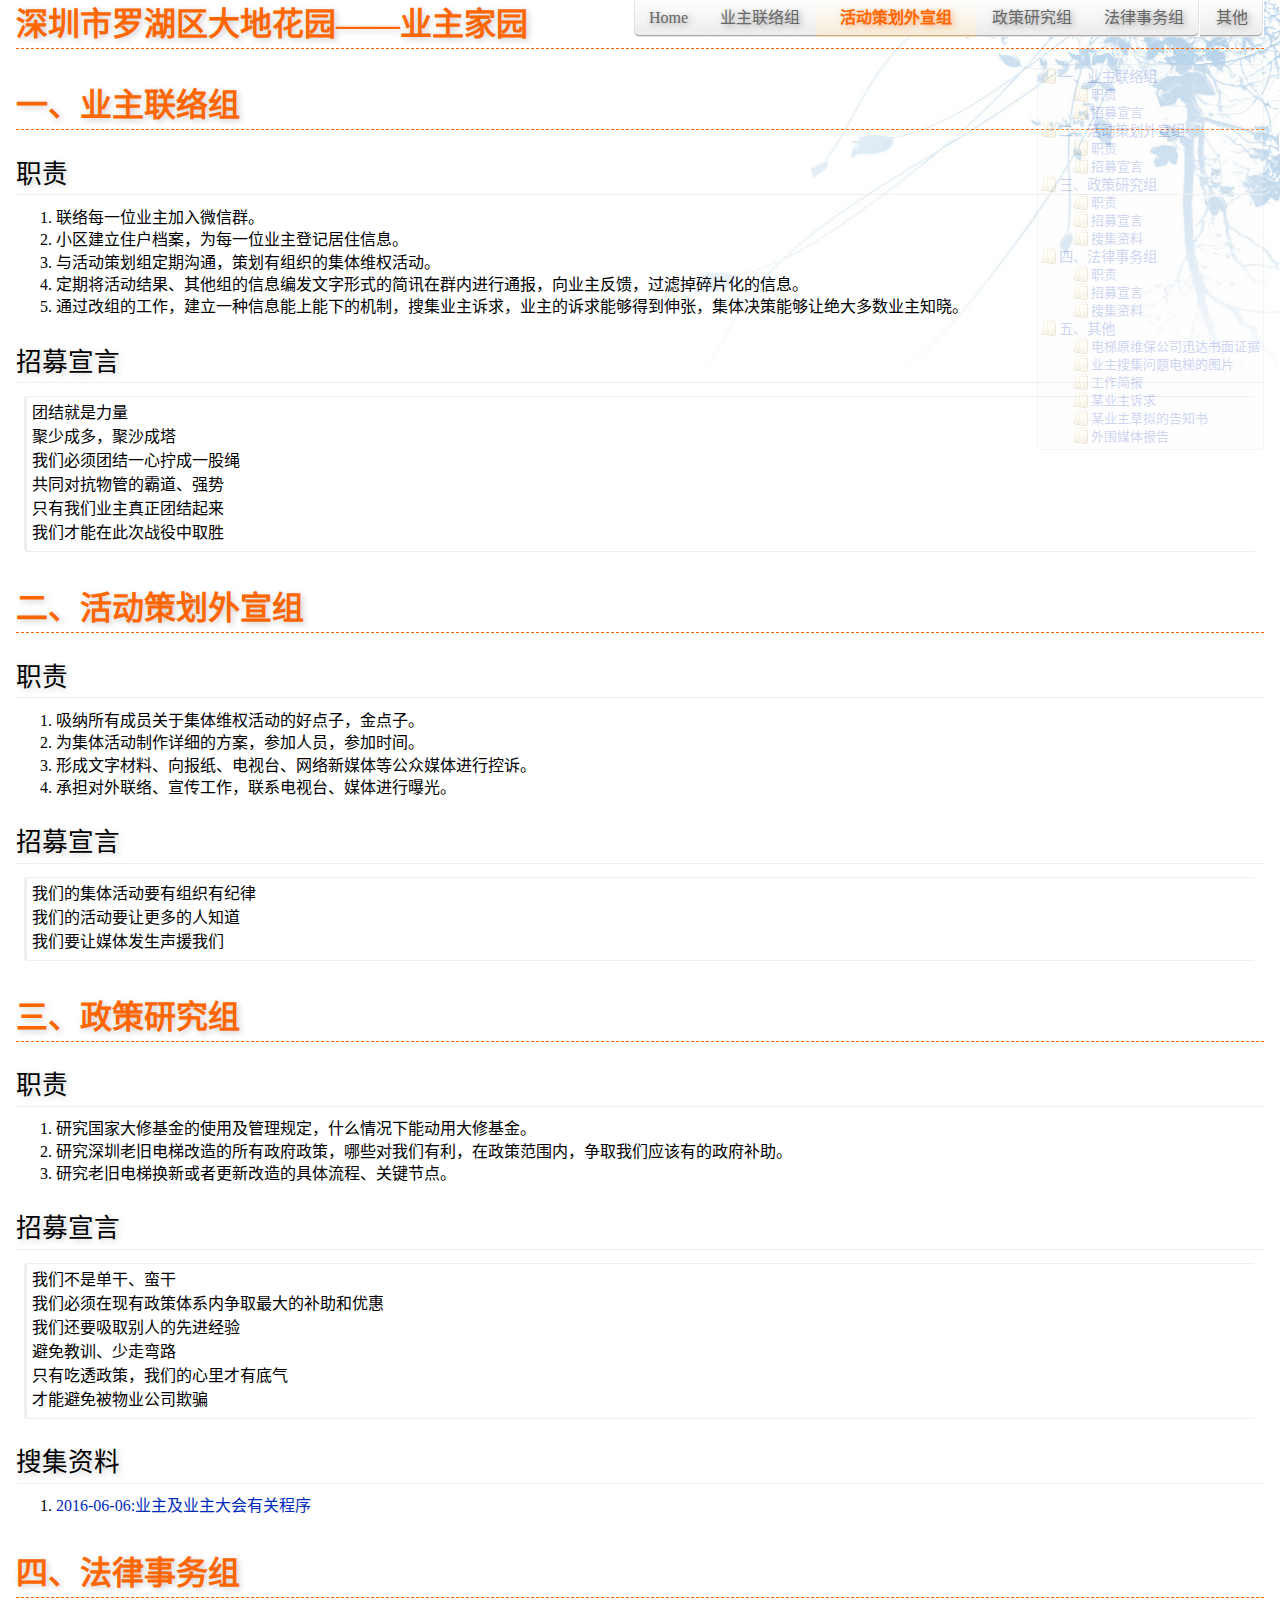
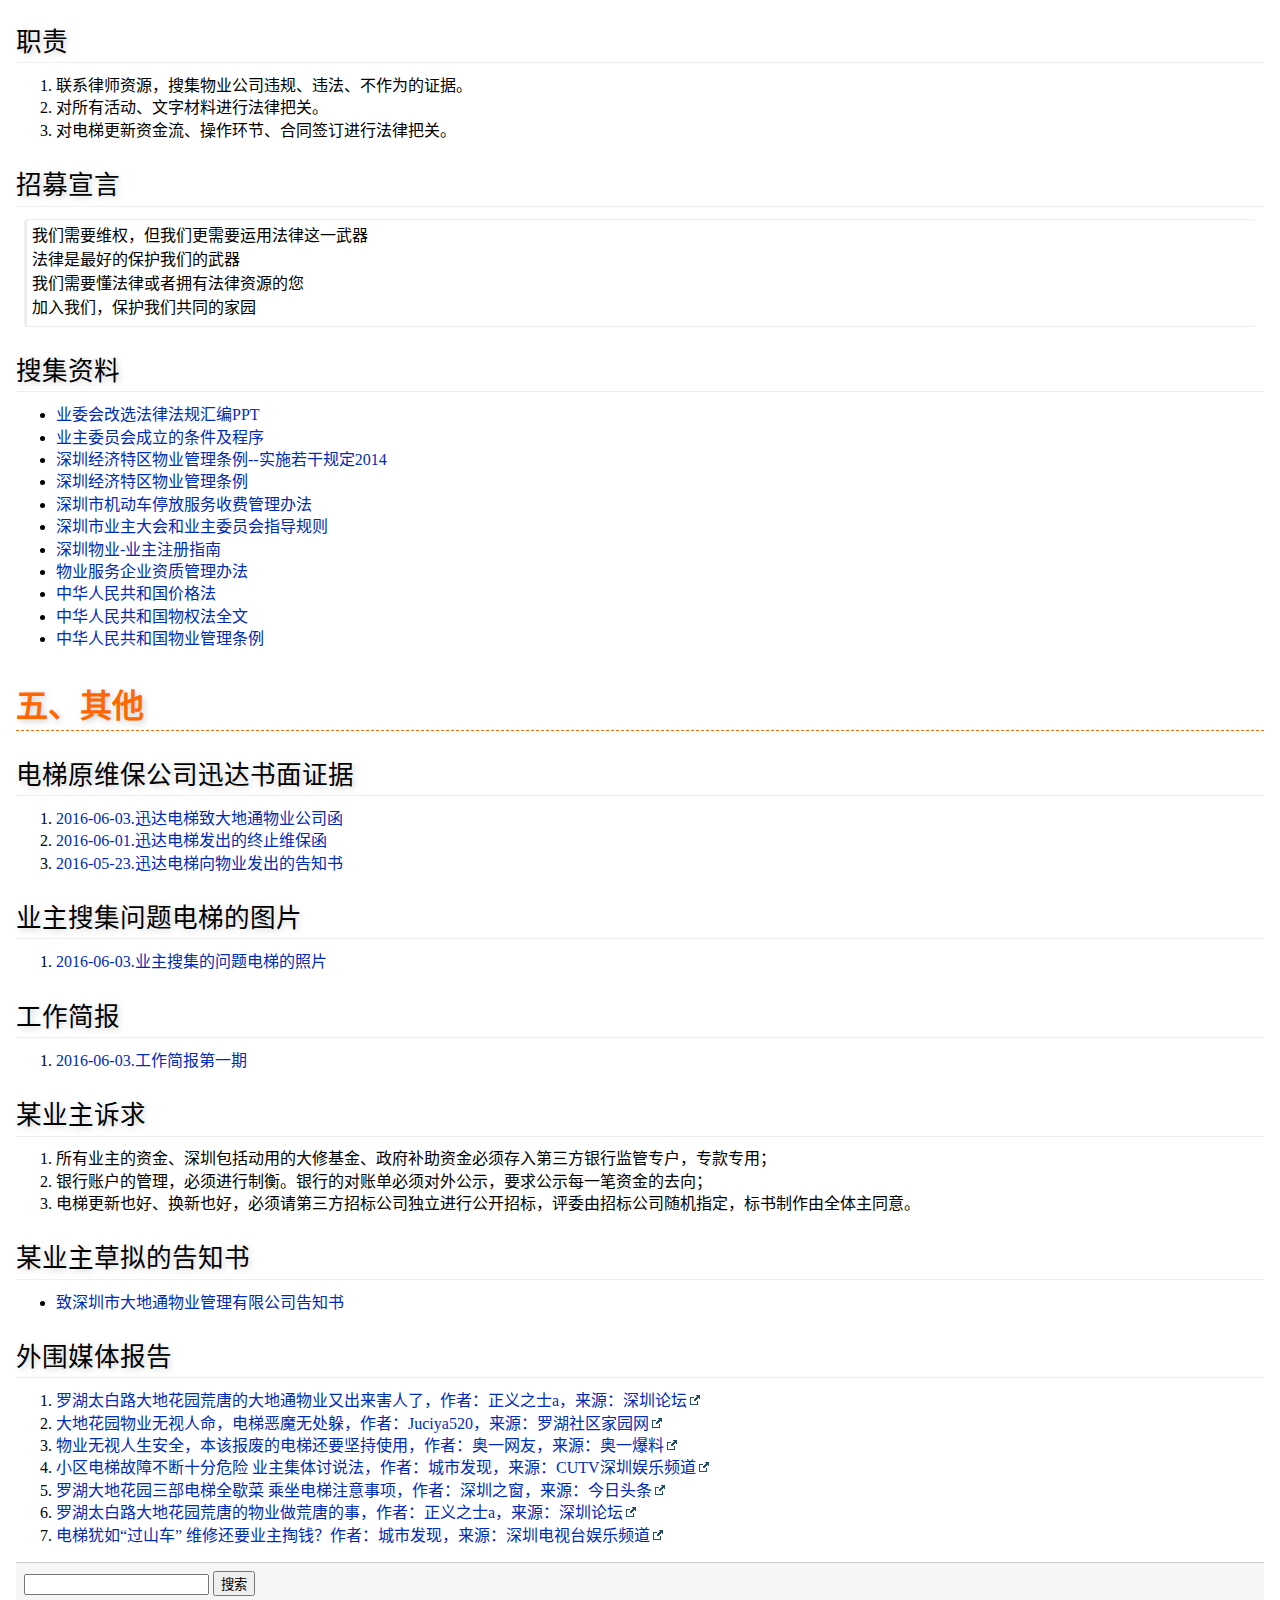
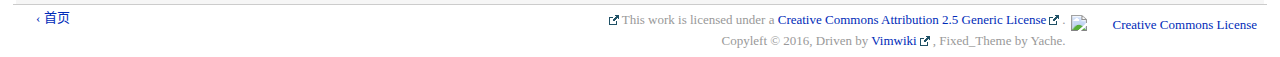
==== commit b2dfac47: "first commit" ====
--- a/index.html
+++ b/index.html
@@ -50,6 +50,7 @@
 <ul>
 <li><a href="#toc_4.1">职责</a>
 <li><a href="#toc_4.2">招募宣言</a>
+<li><a href="#toc_4.3">搜集资料</a>
 </ul>
 <li><a href="#toc_5">五、其他</a>
 <ul>
@@ -139,42 +140,11 @@
 </pre>
 
 <h2 id="toc_3.3">搜集资料</h2>
-<ul>
-<li>
-<a href="doc/业委会改选法律法规汇编.ppt">业委会改选法律法规汇编</a>
-
-<li>
-<a href="doc/业主委员会成立的条件及程序.doc">业主委员会成立的条件及程序</a>
-
-<li>
-<a href="doc/深圳经济特区物业管理条例--实施若干规定2014.doc">深圳经济特区物业管理条例--实施若干规定2014</a>
-
-<li>
-<a href="doc/深圳经济特区物业管理条例.doc">深圳经济特区物业管理条例</a>
-
-<li>
-<a href="doc/深圳市机动车停放服务收费管理办法.doc">深圳市机动车停放服务收费管理办法</a>
-
-<li>
-<a href="doc/深圳市业主大会和业主委员会指导规则.doc">深圳市业主大会和业主委员会指导规则</a>
-
-<li>
-<a href="doc/深圳物业-业主注册指南.pdf">深圳物业-业主注册指南</a>
-
-<li>
-<a href="doc/物业服务企业资质管理办法.doc">物业服务企业资质管理办法</a>
-
-<li>
-<a href="doc/中华人民共和国价格法.pdf">中华人民共和国价格法</a>
-
-<li>
-<a href="doc/中华人民共和国物权法全文.doc">中华人民共和国物权法全文</a>
-
-<li>
-<a href="doc/中华人民共和国物业管理条例.doc">中华人民共和国物业管理条例</a>
-
-</ul>
-
+<ol>
+<li>
+<a href="20160608.html">2016-06-06:业主及业主大会有关程序</a>
+
+</ol>
 
 <h1 id="toc_4">四、法律事务组</h1>
 <h2 id="toc_4.1">职责</h2>
@@ -196,6 +166,42 @@
 我们需要懂法律或者拥有法律资源的您
 加入我们，保护我们共同的家园
 </pre>
+<h2 id="toc_4.3">搜集资料</h2>
+<ul>
+<li>
+<a href="doc/业委会改选法律法规汇编.ppt">业委会改选法律法规汇编PPT</a>
+
+<li>
+<a href="doc/业主委员会成立的条件及程序.doc">业主委员会成立的条件及程序</a>
+
+<li>
+<a href="doc/深圳经济特区物业管理条例--实施若干规定2014.doc">深圳经济特区物业管理条例--实施若干规定2014</a>
+
+<li>
+<a href="doc/深圳经济特区物业管理条例.doc">深圳经济特区物业管理条例</a>
+
+<li>
+<a href="doc/深圳市机动车停放服务收费管理办法.doc">深圳市机动车停放服务收费管理办法</a>
+
+<li>
+<a href="doc/深圳市业主大会和业主委员会指导规则.doc">深圳市业主大会和业主委员会指导规则</a>
+
+<li>
+<a href="doc/深圳物业-业主注册指南.pdf">深圳物业-业主注册指南</a>
+
+<li>
+<a href="doc/物业服务企业资质管理办法.doc">物业服务企业资质管理办法</a>
+
+<li>
+<a href="doc/中华人民共和国价格法.pdf">中华人民共和国价格法</a>
+
+<li>
+<a href="doc/中华人民共和国物权法全文.doc">中华人民共和国物权法全文</a>
+
+<li>
+<a href="doc/中华人民共和国物业管理条例.doc">中华人民共和国物业管理条例</a>
+
+</ul>
 <h1 id="toc_5">五、其他</h1>
 <h2 id="toc_5.1">电梯原维保公司迅达书面证据</h2>
 <ol>
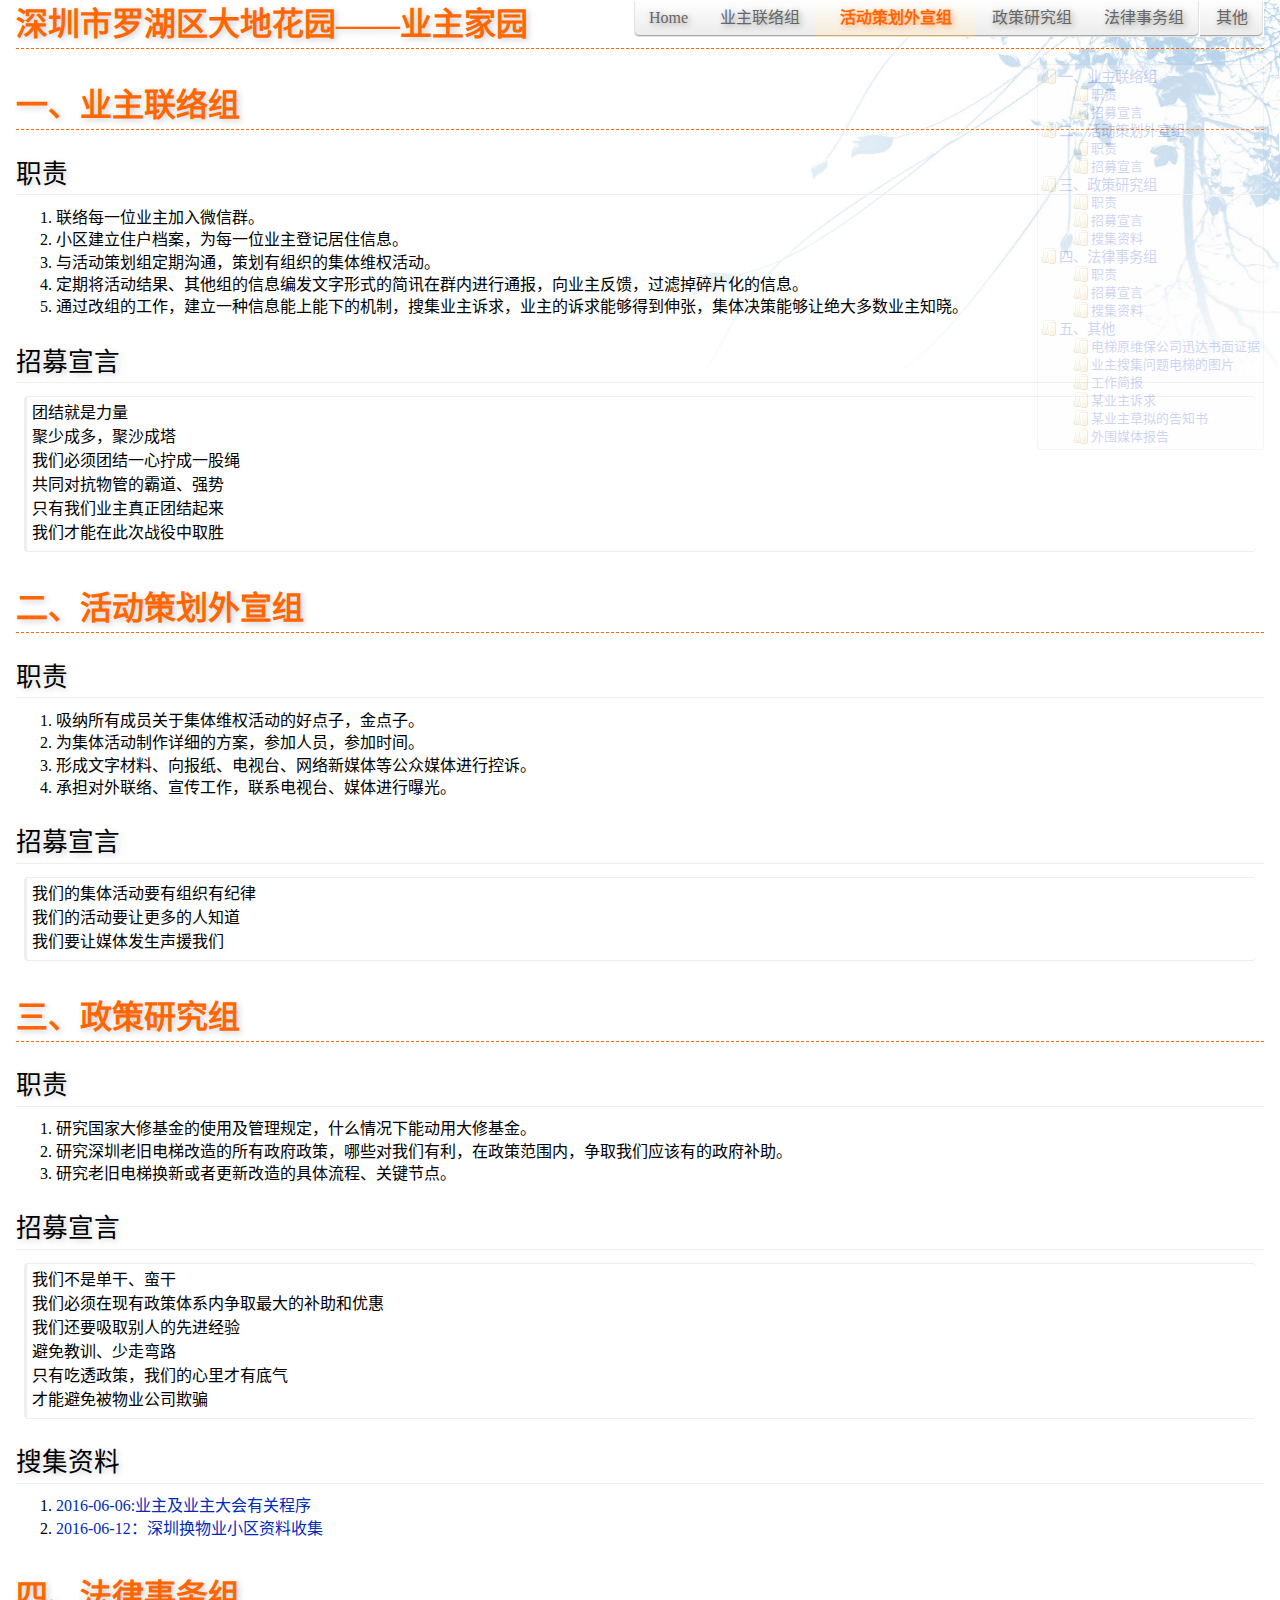
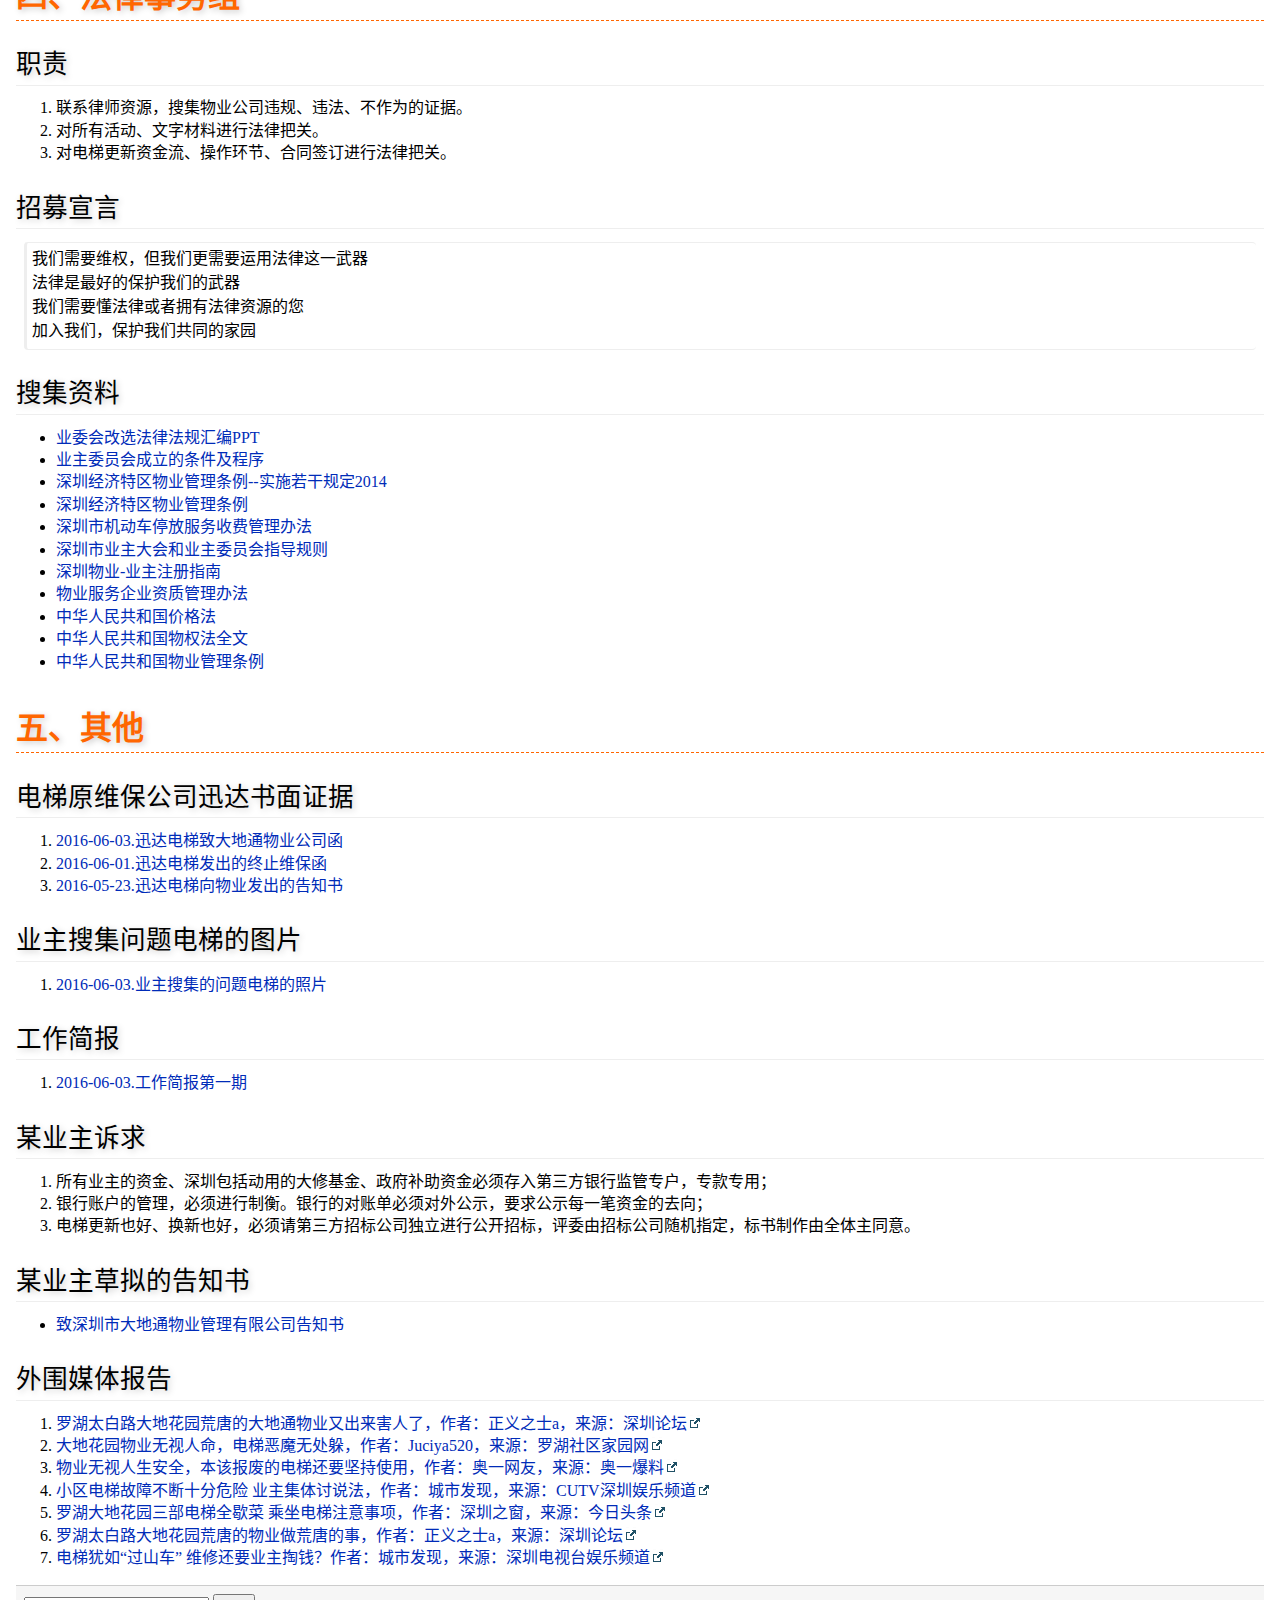
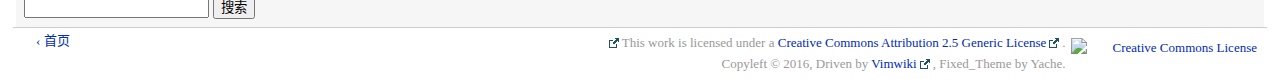
==== commit fee98e53: "first" ====
--- a/index.html
+++ b/index.html
@@ -144,6 +144,9 @@
 <li>
 <a href="20160608.html">2016-06-06:业主及业主大会有关程序</a>
 
+<li>
+<a href="20160612.html">2016-06-12：深圳换物业小区资料收集</a>
+
 </ol>
 
 <h1 id="toc_4">四、法律事务组</h1>
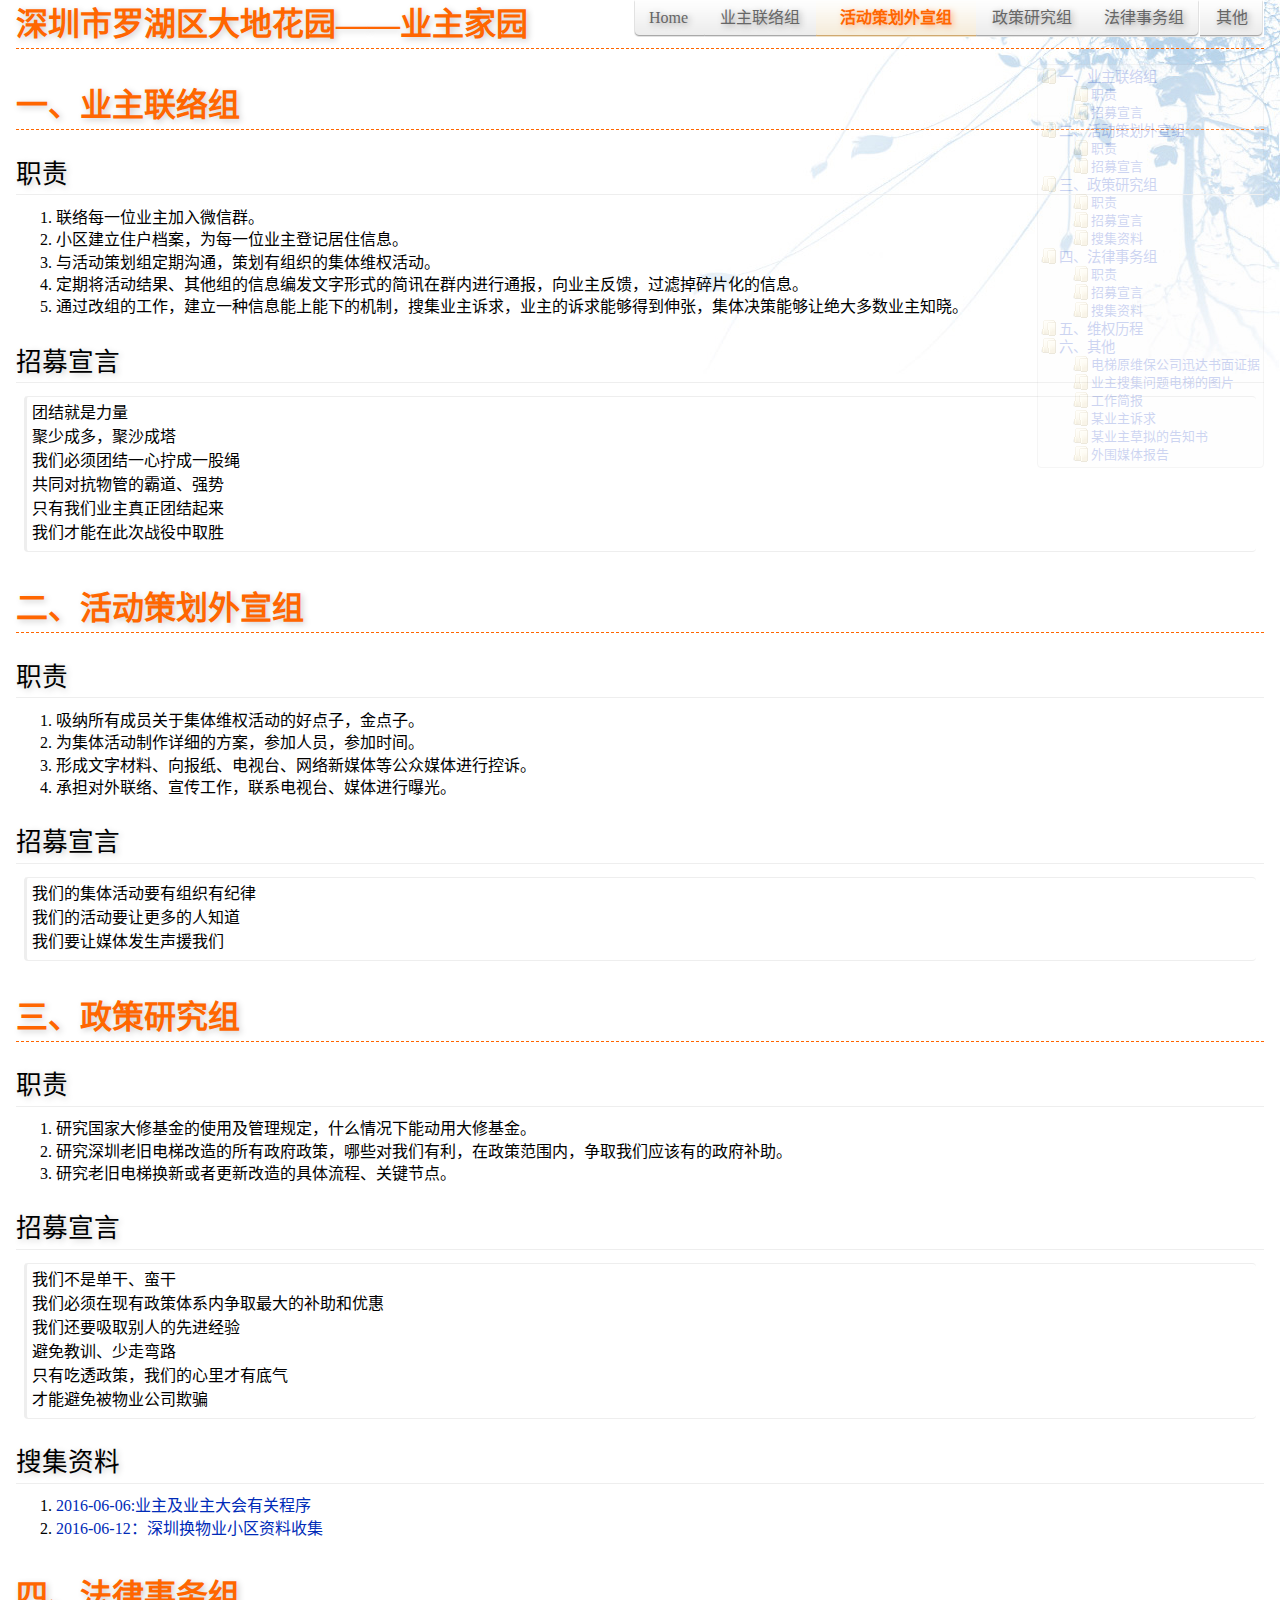
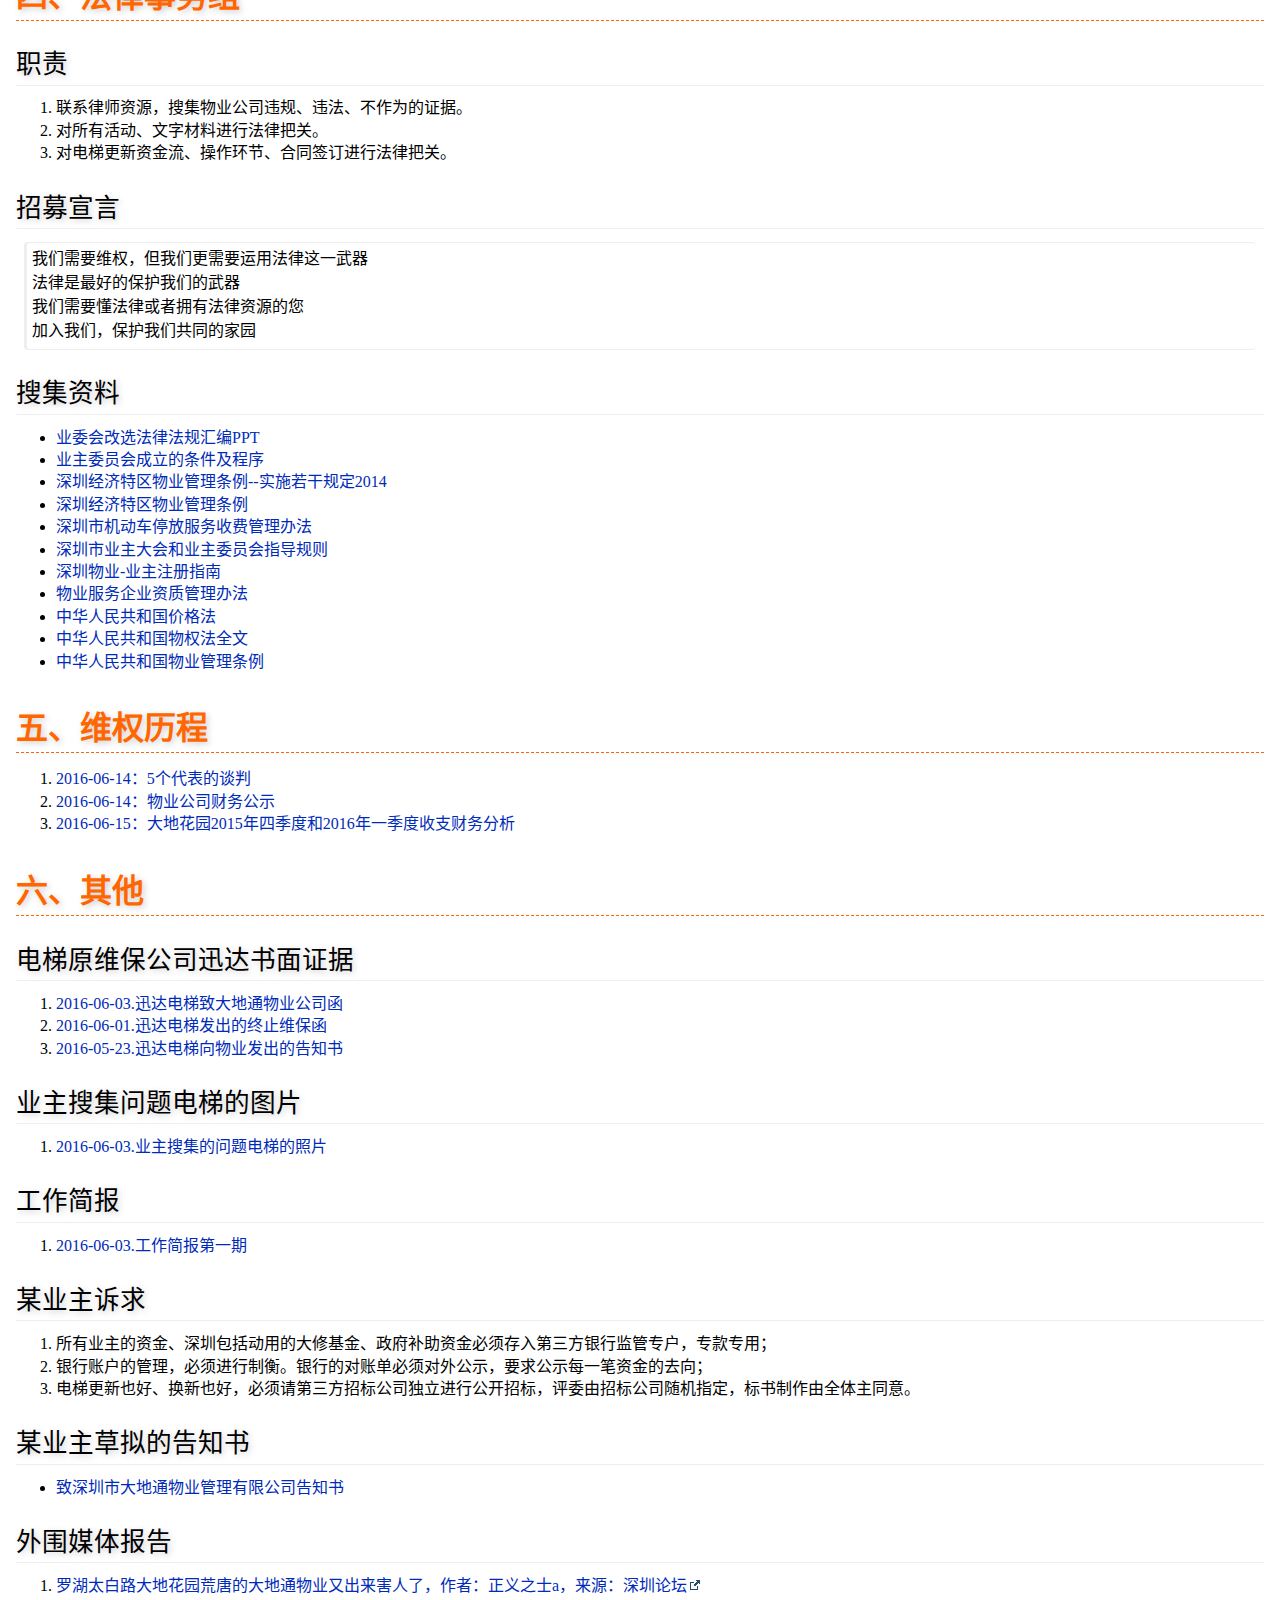
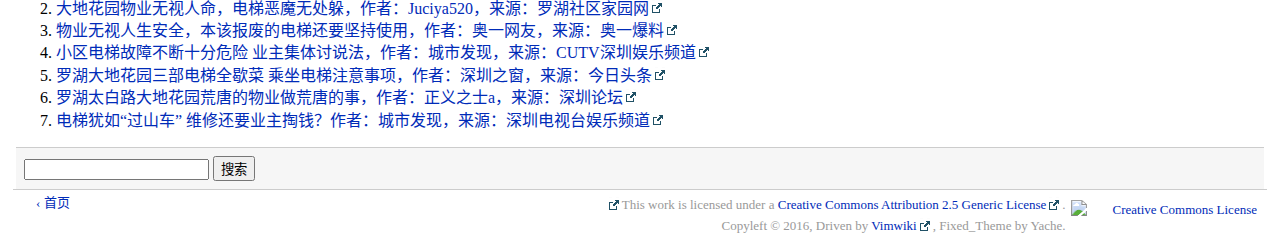
==== commit bede0c3b: "first" ====
--- a/index.html
+++ b/index.html
@@ -52,14 +52,15 @@
 <li><a href="#toc_4.2">招募宣言</a>
 <li><a href="#toc_4.3">搜集资料</a>
 </ul>
-<li><a href="#toc_5">五、其他</a>
-<ul>
-<li><a href="#toc_5.1">电梯原维保公司迅达书面证据</a>
-<li><a href="#toc_5.2">业主搜集问题电梯的图片</a>
-<li><a href="#toc_5.3">工作简报</a>
-<li><a href="#toc_5.4">某业主诉求</a>
-<li><a href="#toc_5.5">某业主草拟的告知书</a>
-<li><a href="#toc_5.6">外围媒体报告</a>
+<li><a href="#toc_5">五、维权历程</a>
+<li><a href="#toc_6">六、其他</a>
+<ul>
+<li><a href="#toc_6.1">电梯原维保公司迅达书面证据</a>
+<li><a href="#toc_6.2">业主搜集问题电梯的图片</a>
+<li><a href="#toc_6.3">工作简报</a>
+<li><a href="#toc_6.4">某业主诉求</a>
+<li><a href="#toc_6.5">某业主草拟的告知书</a>
+<li><a href="#toc_6.6">外围媒体报告</a>
 </ul>
 </ul>
 </div>
@@ -205,8 +206,21 @@
 <a href="doc/中华人民共和国物业管理条例.doc">中华人民共和国物业管理条例</a>
 
 </ul>
-<h1 id="toc_5">五、其他</h1>
-<h2 id="toc_5.1">电梯原维保公司迅达书面证据</h2>
+<h1 id="toc_5">五、维权历程</h1>
+<ol>
+<li>
+<a href="20160614.html">2016-06-14：5个代表的谈判</a>
+
+<li>
+<a href="20160615.html">2016-06-14：物业公司财务公示</a>
+
+<li>
+<a href="doc/大地花园2015年四季度和2016年一季度收支财务分析.doc">2016-06-15：大地花园2015年四季度和2016年一季度收支财务分析</a>
+
+</ol>
+
+<h1 id="toc_6">六、其他</h1>
+<h2 id="toc_6.1">电梯原维保公司迅达书面证据</h2>
 <ol>
 <li>
 <a href="20160603.html">2016-06-03.迅达电梯致大地通物业公司函</a>
@@ -218,19 +232,19 @@
 <a href="20160523.html">2016-05-23.迅达电梯向物业发出的告知书</a>
 
 </ol>
-<h2 id="toc_5.2">业主搜集问题电梯的图片</h2>
+<h2 id="toc_6.2">业主搜集问题电梯的图片</h2>
 <ol>
 <li>
 <a href="201606031.html">2016-06-03.业主搜集的问题电梯的照片</a>
 
 </ol>
-<h2 id="toc_5.3">工作简报</h2>
+<h2 id="toc_6.3">工作简报</h2>
 <ol>
 <li>
 <a href="201606032.html">2016-06-03.工作简报第一期</a>
 
 </ol>
-<h2 id="toc_5.4">某业主诉求</h2>
+<h2 id="toc_6.4">某业主诉求</h2>
 <ol>
 <li>
 所有业主的资金、深圳包括动用的大修基金、政府补助资金必须存入第三方银行监管专户，专款专用；
@@ -243,14 +257,14 @@
 
 </ol>
 
-<h2 id="toc_5.5">某业主草拟的告知书</h2>
+<h2 id="toc_6.5">某业主草拟的告知书</h2>
 <ul>
 <li>
 <a href="gzs.html">致深圳市大地通物业管理有限公司告知书</a>
 
 </ul>
 
-<h2 id="toc_5.6">外围媒体报告</h2>
+<h2 id="toc_6.6">外围媒体报告</h2>
 <ol>
 <li>
 <a href="http://szbbs.sznews.com/thread-3121361-1-1.html">罗湖太白路大地花园荒唐的大地通物业又出来害人了，作者：正义之士a，来源：深圳论坛</a>
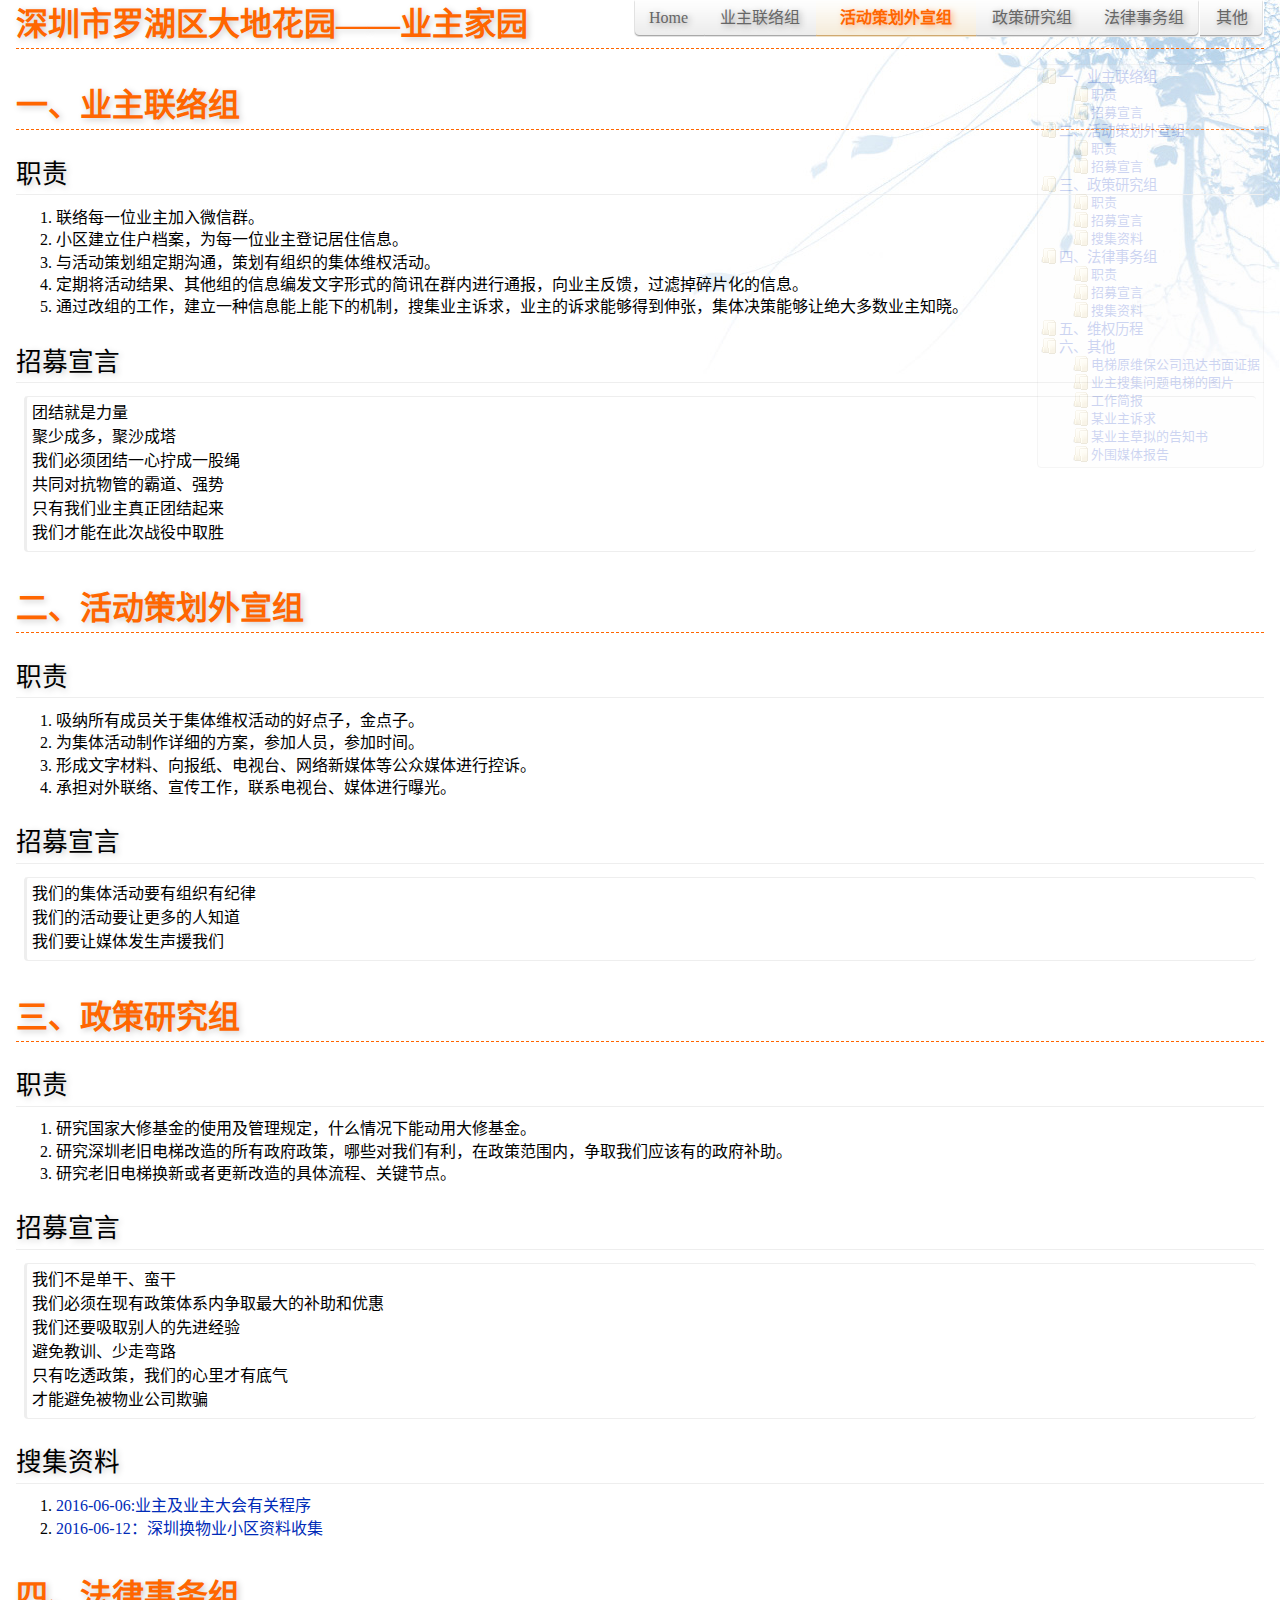
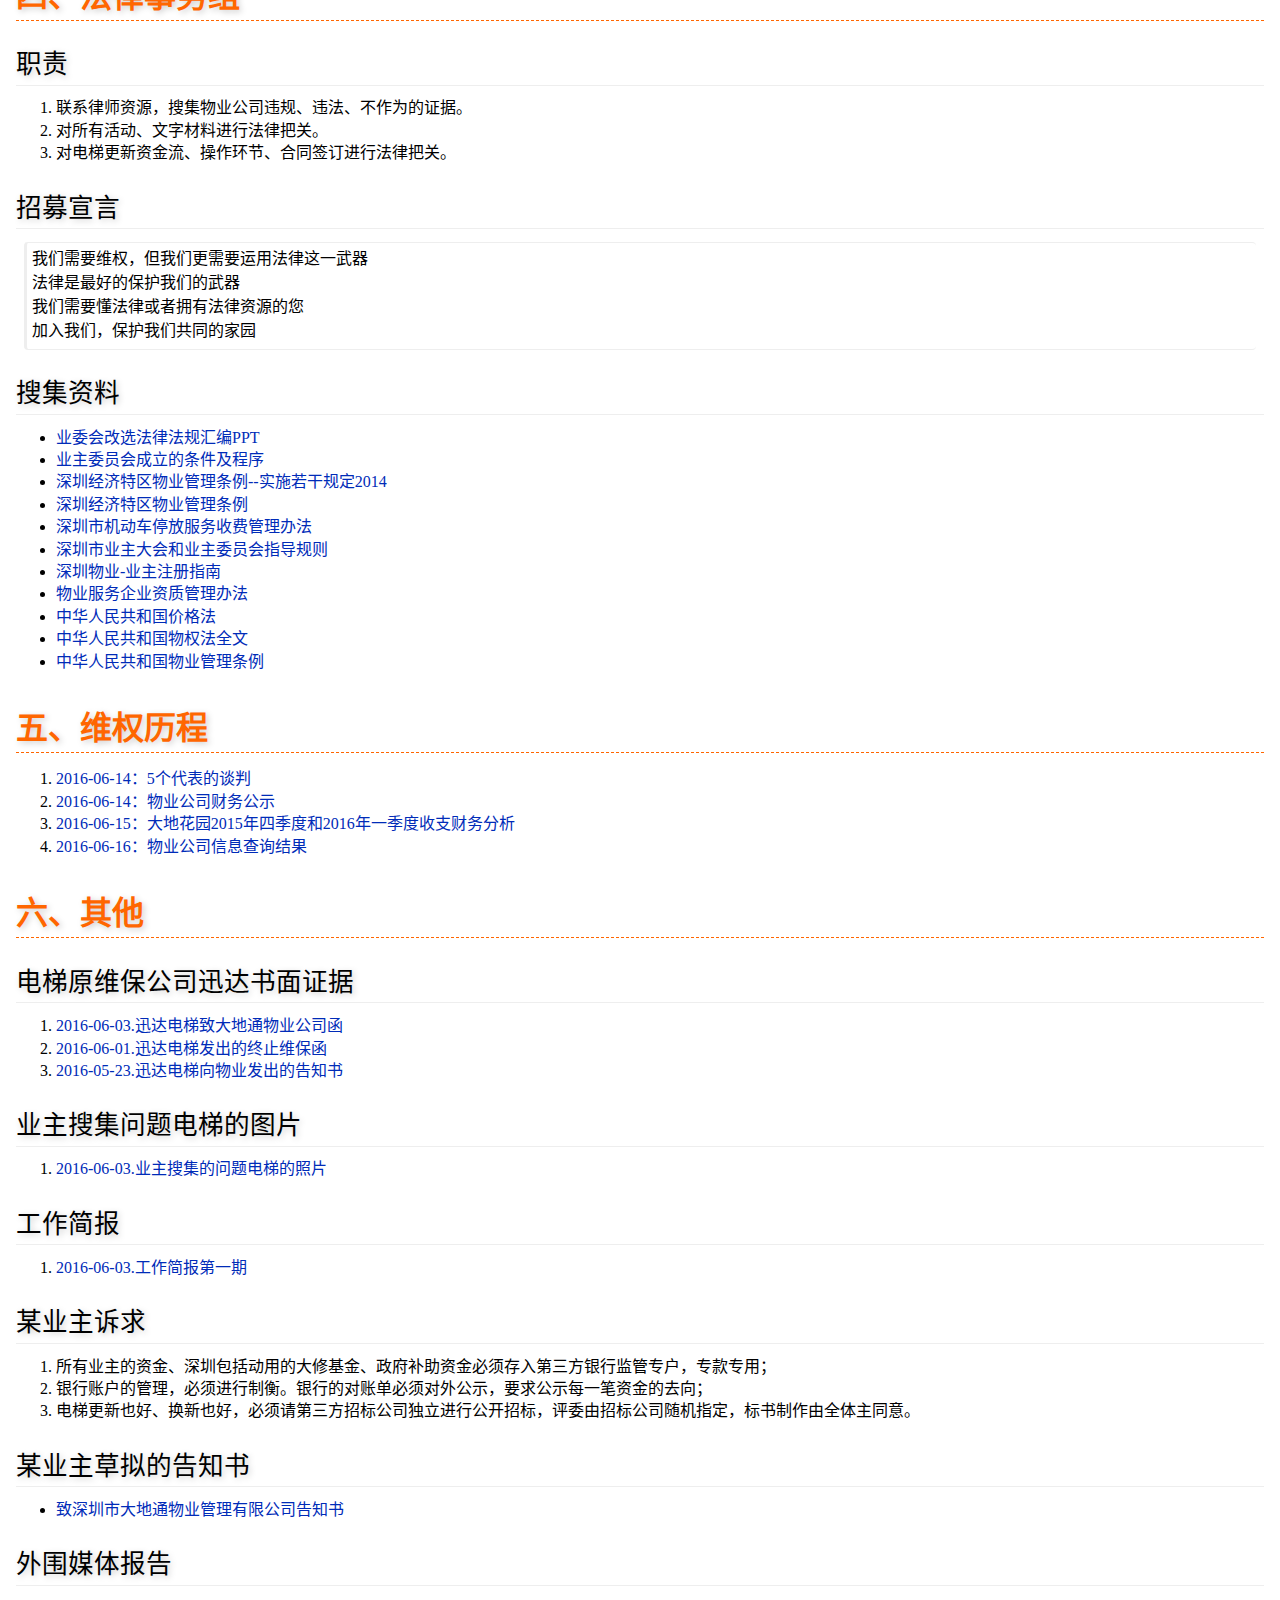
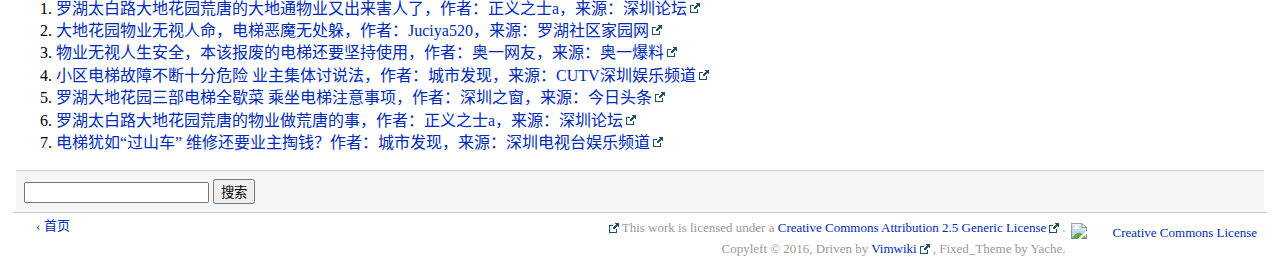
==== commit 110c2a35: "f" ====
--- a/index.html
+++ b/index.html
@@ -217,6 +217,9 @@
 <li>
 <a href="doc/大地花园2015年四季度和2016年一季度收支财务分析.doc">2016-06-15：大地花园2015年四季度和2016年一季度收支财务分析</a>
 
+<li>
+<a href="20160616.html">2016-06-16：物业公司信息查询结果</a>
+
 </ol>
 
 <h1 id="toc_6">六、其他</h1>
